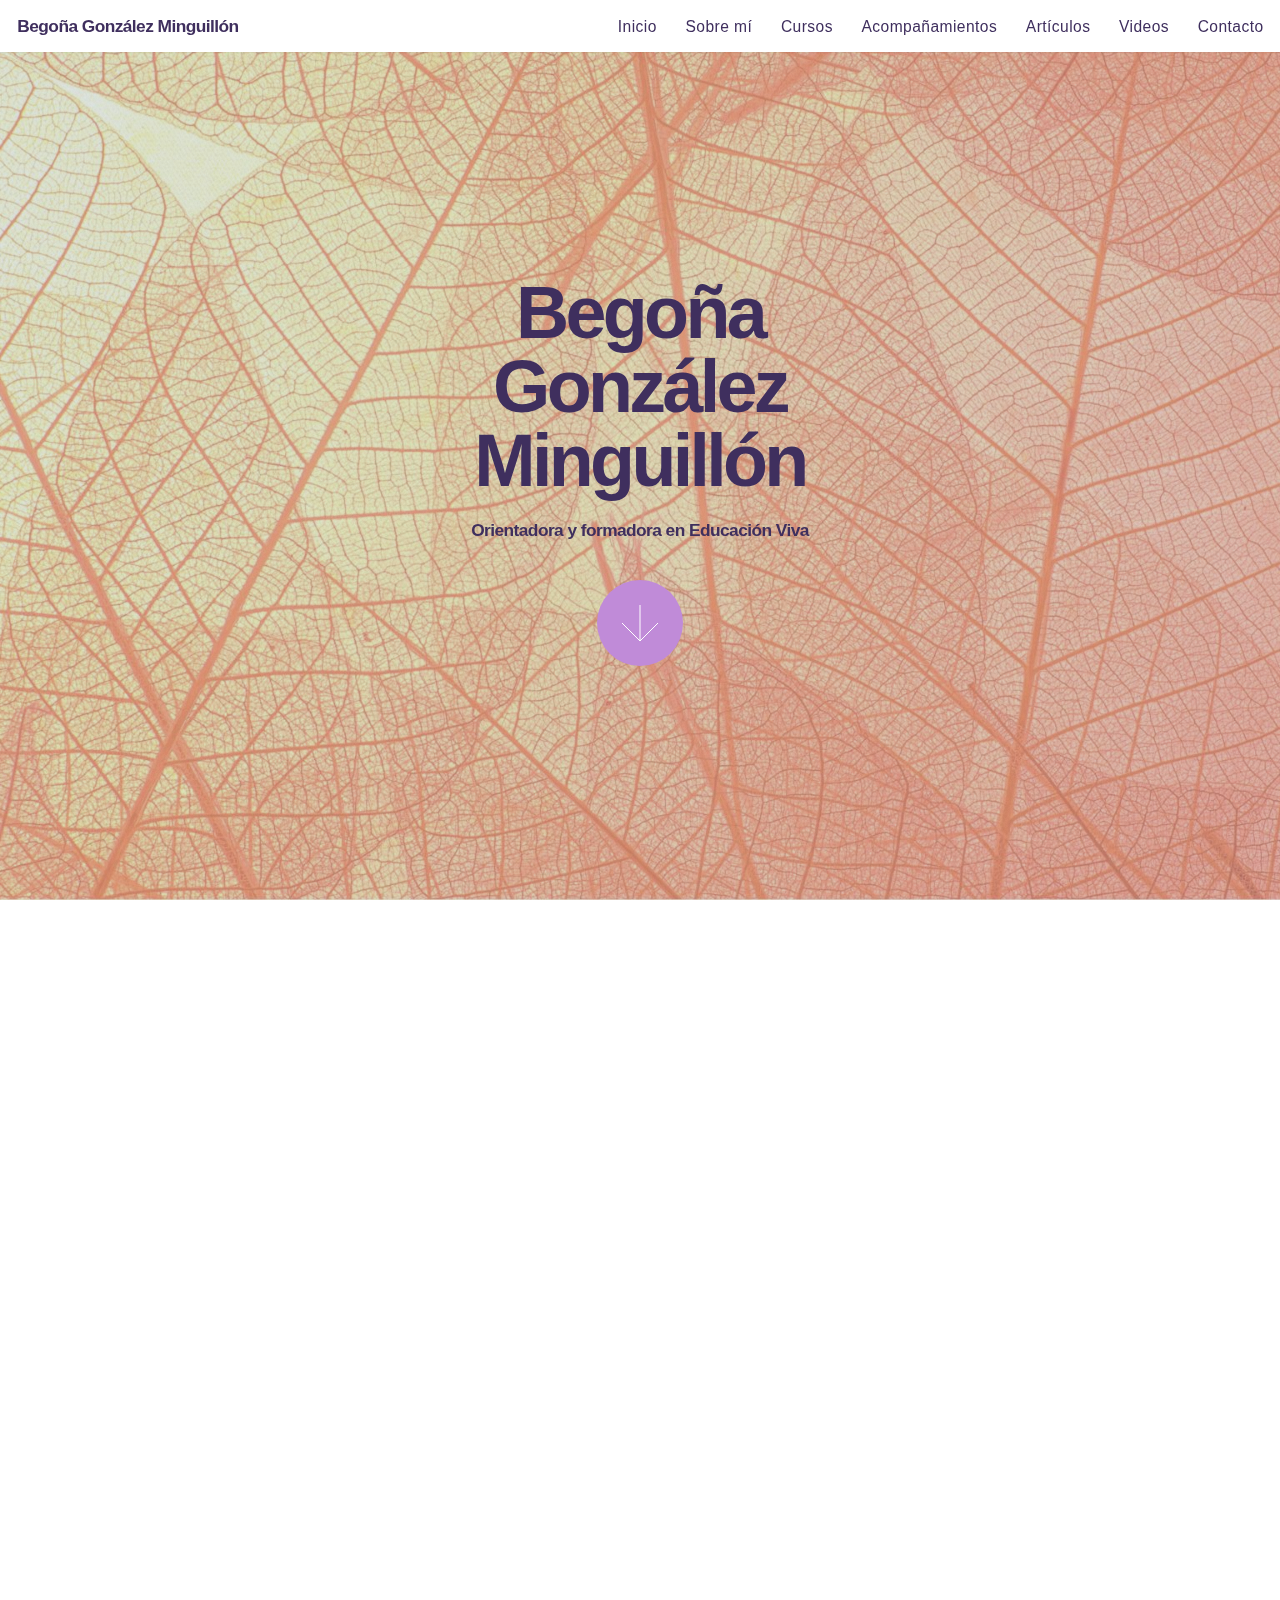
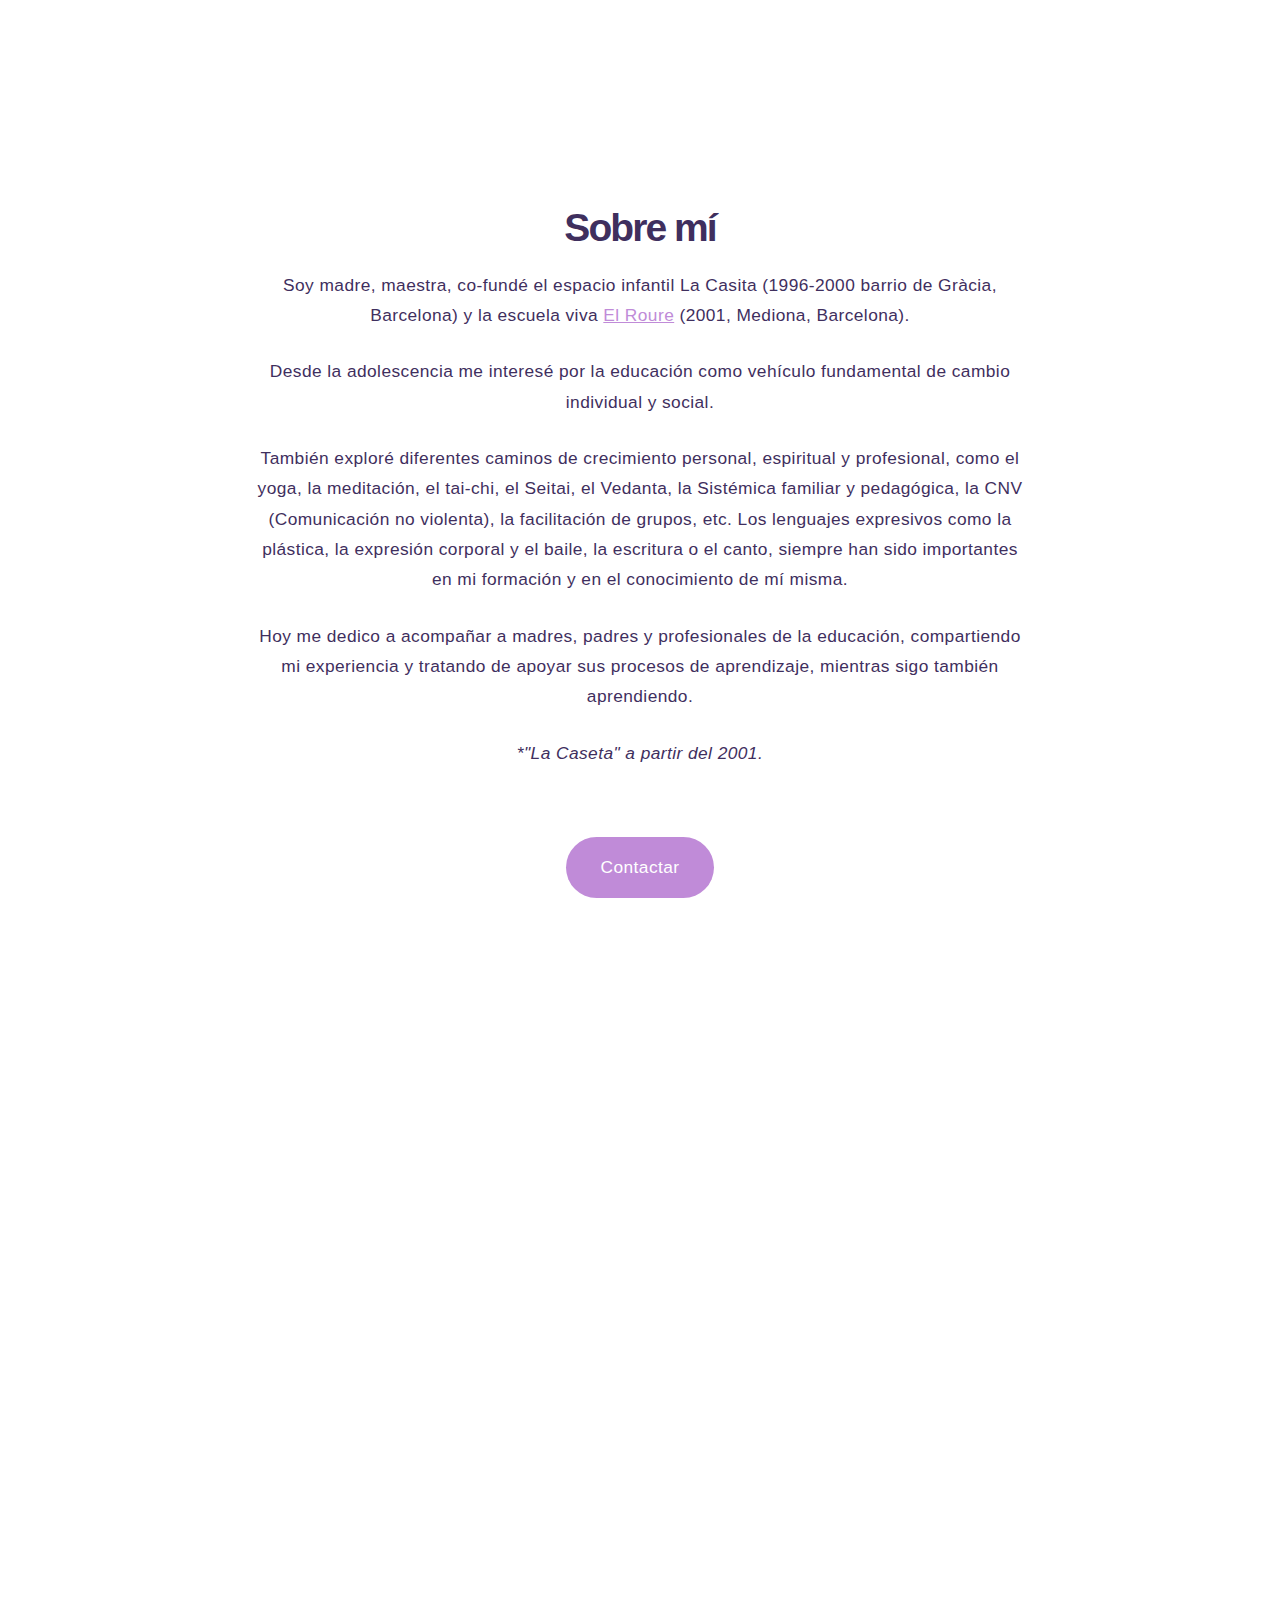
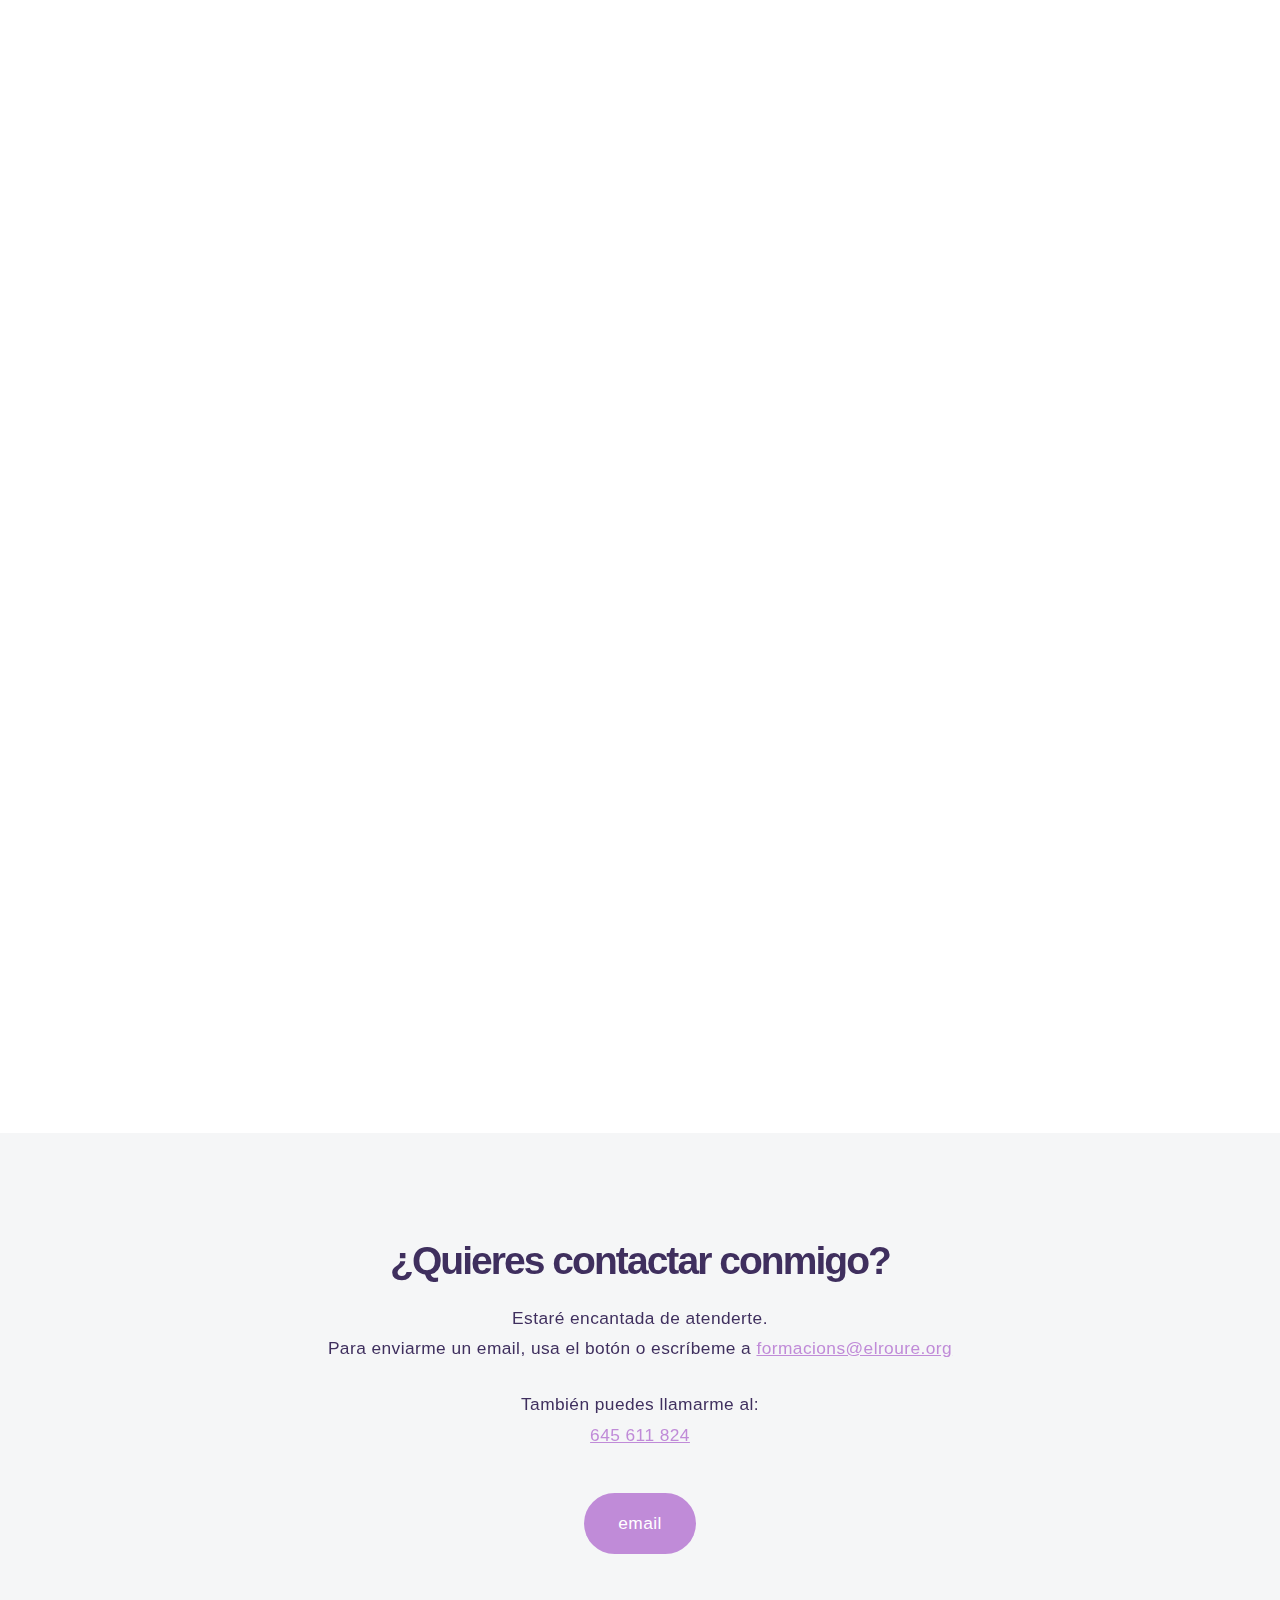
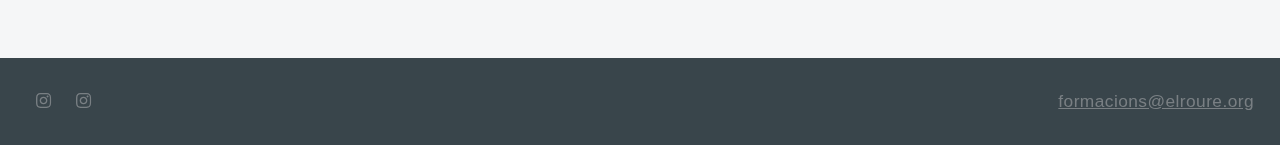
==== index.html @ d4ca62d7 "s" ====
<!DOCTYPE HTML>
<html>
	<head>
		<title>Begoña González Minguillón</title>
		<link rel="icon" type="image/ico" href="images/icono.png" />
		<meta charset="utf-8" />
		<meta name="viewport" content="width=device-width, initial-scale=1, user-scalable=no" />
		<link rel="stylesheet" href="assets/css/main.css" />
		<noscript><link rel="stylesheet" href="assets/css/noscript.css" /></noscript>
		<!-- Google tag (gtag.js) -->
<script async src="https://www.googletagmanager.com/gtag/js?id=G-SERLPXRG8G"></script>
<script>
  window.dataLayer = window.dataLayer || [];
  function gtag(){dataLayer.push(arguments);}
  gtag('js', new Date());

  gtag('config', 'G-SERLPXRG8G');
</script>
	</head>
	<body class="is-preload">

		<!-- Header -->
			<header id="header">
				<h1>Begoña González Minguillón</h1>
				<nav>
					<ul>
						<li><a href="#intro">Inicio</a></li>
						<li><a href="#sobremi">Sobre mí</a></li>
						<li><a href="#one">Cursos</a></li>
						<li><a href="#two">Acompañamientos</a></li>
						<li><a href="articulos.html">Artículos</a></li>
						<li><a href="videos.html">Videos</a></li>
						<li><a href="#contacto">Contacto</a></li>
					</ul>
				</nav>
			</header>

		<!-- Intro -->
			<section id="intro" class="main style1 dark fullscreen">
				<div class="content">
					<header>
						<h2>Begoña</h2>
						<h2>González</h2>
						<h2>Minguillón</h2>
					</header>
					<h3>Orientadora y formadora en Educación Viva</h3>
					<footer>
						<a href="#sobremi" class="button style down">Más</a>
					</footer>
				</div>
			</section>

		<!-- Sobre mi -->
		<section id="sobremi" class="main style3 primary">
			<div class="content">
				<!-- Gallery  -->
					<div class="gallery">
						<article class="from-left">
							<a href="images/fulls/01.jpg" class="image fit"><img src="images/thumbs/01.jpg" title="The Anonymous Red" alt="" /></a>
						</article>
						<article class="from-right">
							<a href="images/fulls/02.jpg" class="image fit"><img src="images/thumbs/02.jpg" title="Airchitecture II" alt="" /></a>
						</article>
						<article class="from-left">
							<a href="images/fulls/03.jpg" class="image fit"><img src="images/thumbs/03.jpg" title="Air Lounge" alt="" /></a>
						</article>
						<article class="from-right">
							<a href="images/fulls/04.jpg" class="image fit"><img src="images/thumbs/04.jpg" title="Carry on" alt="" /></a>
						</article>
						<article class="from-left">
							<a href="images/fulls/05.jpg" class="image fit"><img src="images/thumbs/05.jpg" title="The sparkling shell" alt="" /></a>
						</article>
						<article class="from-right">
							<a href="images/fulls/06.jpg" class="image fit"><img src="images/thumbs/06.jpg" title="Bent IX" alt="" /></a>
						</article>
					</div>
					<br />

					<header>
						<h2>Sobre mí</h2>
						<p>Soy madre, maestra, co-fundé el espacio infantil La Casita (1996-2000 barrio de Gràcia, Barcelona) y 
							la escuela viva <a href="https://www.elroure.org">El Roure</a> (2001, Mediona, Barcelona).</p>
						<p>Desde la adolescencia me interesé por la educación como vehículo fundamental de cambio individual y social.</p> 
						<p>También exploré diferentes caminos de crecimiento personal, espiritual y profesional, como el yoga, la meditación, 
							el tai-chi, el Seitai, el Vedanta, la Sistémica familiar y pedagógica, la CNV (Comunicación no violenta), la 
							facilitación de grupos, etc. Los lenguajes expresivos como la plástica, la expresión corporal y el baile, la 
							escritura o el canto, siempre han sido importantes en mi formación y en el conocimiento de mí misma.</p>
						<p>Hoy me dedico a acompañar a madres, padres y profesionales de la educación, compartiendo mi experiencia y tratando 
							de apoyar sus procesos de aprendizaje, mientras sigo también aprendiendo.</p>
							<i><p>*"La Caseta" a partir del 2001.</p></i>
							<br />
							<br />
						<a href="mailto:formacions@elroure.org" class="button ">Contactar</a>
					</header>
			</div>
		</section>
			
		<!-- Cursos -->
			<section id="one" class="main style2 right dark fullscreen">
				<div class="content box style2">
					<header>
						<h2>Cursos</h2>
					</header>
					<p>La experiencia de investigación pedagógica nos parece un fascinante proceso que nos 
						hace crecer como personas a cargo de niños, niñas y adolescentes.</p>
						<p>Queremos nutrir nuestra mirada hacia una percepción y conciencia más clara, 
							directa y profunda de lo que se da en las situaciones de crianza y aprendizaje
							 de niños y adolescentes. Miremos también lo que nos dificulta esta percepción 
							 como adultos afectados por los modelos familiares y culturales vividos.</p>
					<ul>
						<li><b>· Savia, Curso anual de Educación Viva.</b></li>
						<li><b>· Taller de comunicación consciente.</b></li>
						
					</ul>
					<a href="cursos.html" class="button small">Leer más</a>
				</div>
			</section>

		<!-- Acompañamientos -->
			<section id="two" class="main style2 left dark fullscreen">
				<div class="content box style2">
					<header>
						<h2>Acompañamientos</h2>
					</header>
					<p>La realidad cotidiana con las criaturas nos genera interrogantes y nos invita a abrirnos a lo que 
						se da, tanto fuera como dentro de nosotros.</p>
						<p>A menudo, las herramientas que tenemos no son suficientes y necesitamos revisar nuestros
							 patrones y tendencias personales o profesionales, renovar las concepciones y formas de
							  funcionamiento que tenemos integradas y no son coherentes con lo que verdaderamente
							   queremos.</p>
							   <ul>
								<li><b>· Círculos Latido, grupo de acompañamiento para familias de adolescentes.</b></li>
								<li><b>· Acompañamiento a medida a familias.</b></li>
								<li><b>· Acompañamiento a medida a profesionales.</b></li>
								<li><b>· Acompañamiento a medida a proyectos educativos.</b></li>
							</ul>
							<a href="acompañamientos.html" class="button small">Leer más</a>
						</div>
					</section>

		

		<!-- Contact -->
			<section id="contacto" class="main style3 secondary">
				<div class="content">
					<header>
						<h2>¿Quieres contactar conmigo?</h2>
						<p>Estaré encantada de atenderte.<br />Para enviarme un email, usa el botón o escríbeme a <a href="mailto:formacions@elroure.org">formacions@elroure.org</a></p>
								<p>También puedes llamarme al: <br /><a href="tel:+34645611824">645 611 824</a></p>
					</header>
					<a href="mailto:formacions@elroure.org" class="button primary">email</a>
				</div>
			</section>

		<!-- Footer -->
			<footer id="footer">

				<!-- Icons -->
					<ul class="icons">
						<li><a href="https://www.instagram.com/begona_educacionviva/" class="icon brands fa-instagram"><span class="label">Begoña</span></a></li>
						<li><a href="https://www.instagram.com/elroure_educacionviva/" class="icon brands fa-instagram"><span class="label">El Roure</span></a></li>
					</ul>

				<!-- Menu -->
					<ul class="menu">
						<a href="mailto:formacions@elroure.org">formacions@elroure.org</a>
					</ul>

			</footer>

		<!-- Scripts -->
			<script src="assets/js/jquery.min.js"></script>
			<script src="assets/js/jquery.poptrox.min.js"></script>
			<script src="assets/js/jquery.scrolly.min.js"></script>
			<script src="assets/js/jquery.scrollex.min.js"></script>
			<script src="assets/js/browser.min.js"></script>
			<script src="assets/js/breakpoints.min.js"></script>
			<script src="assets/js/util.js"></script>
			<script src="assets/js/main.js"></script>

	</body>
</html>
---- assets/css/main.css ----
@import url("https://fonts.googleapis.com/css?family=Source+Sans+Pro:300,900");
@import url("fontawesome-all.min.css");
/*
	Big Picture by HTML5 UP
	html5up.net | @ajlkn
	Free for personal and commercial use under the CCA 3.0 license (html5up.net/license)
*/
html, body, div, span, applet, object,
iframe, h1, h2, h3, h4, h5, h6, p, blockquote,
pre, a, abbr, acronym, address, big, cite,
code, del, dfn, em, img, ins, kbd, q, s, samp,
small, strike, strong, sub, sup, tt, var, b,
u, i, center, dl, dt, dd, ol, ul, li, fieldset,
form, label, legend, table, caption, tbody,
tfoot, thead, tr, th, td, article, aside,
canvas, details, embed, figure, figcaption,
footer, header, hgroup, menu, nav, output, ruby,
section, summary, time, mark, audio, video {
  margin: 0;
  padding: 0;
  border: 0;
  font-size: 100%;
  font: inherit;
  vertical-align: baseline;
}

article, aside, details, figcaption, figure,
footer, header, hgroup, menu, nav, section {
  display: block;
}

body {
  line-height: 1;
}

ol, ul {
  list-style: none;
}

blockquote, q {
  quotes: none;
}
blockquote:before, blockquote:after, q:before, q:after {
  content: "";
  content: none;
}

table {
  border-collapse: collapse;
  border-spacing: 0;
}

body {
  -webkit-text-size-adjust: none;
}

mark {
  background-color: transparent;
  color: inherit;
}

input::-moz-focus-inner {
  border: 0;
  padding: 0;
}

input, select, textarea {
  -moz-appearance: none;
  -webkit-appearance: none;
  -ms-appearance: none;
  appearance: none;
}

/* Basic */
@-ms-viewport {
  width: device-width;
}
html {
  height: 100%;
}

html {
  box-sizing: border-box;
}

*, *:before, *:after {
  box-sizing: inherit;
}

body {
  background: #ffffff;
  height: 100%;
  min-width: 320px;
}
body.is-preload *, body.is-preload *:before, body.is-preload *:after {
  -moz-animation: none !important;
  -webkit-animation: none !important;
  -ms-animation: none !important;
  animation: none !important;
  -moz-transition: none !important;
  -webkit-transition: none !important;
  -ms-transition: none !important;
  transition: none !important;
}

/* Spinner */
@-moz-keyframes spinner-rotate {
  0% {
    -moz-transform: scale(1) rotate(0deg);
    -webkit-transform: scale(1) rotate(0deg);
    -ms-transform: scale(1) rotate(0deg);
    transform: scale(1) rotate(0deg);
  }
  100% {
    -moz-transform: scale(1) rotate(360deg);
    -webkit-transform: scale(1) rotate(360deg);
    -ms-transform: scale(1) rotate(360deg);
    transform: scale(1) rotate(360deg);
  }
}
@-webkit-keyframes spinner-rotate {
  0% {
    -moz-transform: scale(1) rotate(0deg);
    -webkit-transform: scale(1) rotate(0deg);
    -ms-transform: scale(1) rotate(0deg);
    transform: scale(1) rotate(0deg);
  }
  100% {
    -moz-transform: scale(1) rotate(360deg);
    -webkit-transform: scale(1) rotate(360deg);
    -ms-transform: scale(1) rotate(360deg);
    transform: scale(1) rotate(360deg);
  }
}
@-ms-keyframes spinner-rotate {
  0% {
    -moz-transform: scale(1) rotate(0deg);
    -webkit-transform: scale(1) rotate(0deg);
    -ms-transform: scale(1) rotate(0deg);
    transform: scale(1) rotate(0deg);
  }
  100% {
    -moz-transform: scale(1) rotate(360deg);
    -webkit-transform: scale(1) rotate(360deg);
    -ms-transform: scale(1) rotate(360deg);
    transform: scale(1) rotate(360deg);
  }
}
@keyframes spinner-rotate {
  0% {
    -moz-transform: scale(1) rotate(0deg);
    -webkit-transform: scale(1) rotate(0deg);
    -ms-transform: scale(1) rotate(0deg);
    transform: scale(1) rotate(0deg);
  }
  100% {
    -moz-transform: scale(1) rotate(360deg);
    -webkit-transform: scale(1) rotate(360deg);
    -ms-transform: scale(1) rotate(360deg);
    transform: scale(1) rotate(360deg);
  }
}
/* Loader */
@-moz-keyframes spinner-show {
  0% {
    opacity: 0;
  }
  100% {
    opacity: 1;
  }
}
@-webkit-keyframes spinner-show {
  0% {
    opacity: 0;
  }
  100% {
    opacity: 1;
  }
}
@-ms-keyframes spinner-show {
  0% {
    opacity: 0;
  }
  100% {
    opacity: 1;
  }
}
@keyframes spinner-show {
  0% {
    opacity: 0;
  }
  100% {
    opacity: 1;
  }
}
@-moz-keyframes spinner-hide {
  0% {
    -moz-transform: scale(1) rotate(0deg);
    -webkit-transform: scale(1) rotate(0deg);
    -ms-transform: scale(1) rotate(0deg);
    transform: scale(1) rotate(0deg);
    color: #e5e6e7;
    z-index: 100001;
  }
  99% {
    -moz-transform: scale(0.5) rotate(360deg);
    -webkit-transform: scale(0.5) rotate(360deg);
    -ms-transform: scale(0.5) rotate(360deg);
    transform: scale(0.5) rotate(360deg);
    color: #e5e6e7;
    z-index: 100001;
  }
  100% {
    -moz-transform: scale(0.5) rotate(360deg);
    -webkit-transform: scale(0.5) rotate(360deg);
    -ms-transform: scale(0.5) rotate(360deg);
    transform: scale(0.5) rotate(360deg);
    color: #e5e6e7;
    z-index: -1;
  }
}
@-webkit-keyframes spinner-hide {
  0% {
    -moz-transform: scale(1) rotate(0deg);
    -webkit-transform: scale(1) rotate(0deg);
    -ms-transform: scale(1) rotate(0deg);
    transform: scale(1) rotate(0deg);
    color: #e5e6e7;
    z-index: 100001;
  }
  99% {
    -moz-transform: scale(0.5) rotate(360deg);
    -webkit-transform: scale(0.5) rotate(360deg);
    -ms-transform: scale(0.5) rotate(360deg);
    transform: scale(0.5) rotate(360deg);
    color: #e5e6e7;
    z-index: 100001;
  }
  100% {
    -moz-transform: scale(0.5) rotate(360deg);
    -webkit-transform: scale(0.5) rotate(360deg);
    -ms-transform: scale(0.5) rotate(360deg);
    transform: scale(0.5) rotate(360deg);
    color: #e5e6e7;
    z-index: -1;
  }
}
@-ms-keyframes spinner-hide {
  0% {
    -moz-transform: scale(1) rotate(0deg);
    -webkit-transform: scale(1) rotate(0deg);
    -ms-transform: scale(1) rotate(0deg);
    transform: scale(1) rotate(0deg);
    color: #e5e6e7;
    z-index: 100001;
  }
  99% {
    -moz-transform: scale(0.5) rotate(360deg);
    -webkit-transform: scale(0.5) rotate(360deg);
    -ms-transform: scale(0.5) rotate(360deg);
    transform: scale(0.5) rotate(360deg);
    color: #e5e6e7;
    z-index: 100001;
  }
  100% {
    -moz-transform: scale(0.5) rotate(360deg);
    -webkit-transform: scale(0.5) rotate(360deg);
    -ms-transform: scale(0.5) rotate(360deg);
    transform: scale(0.5) rotate(360deg);
    color: #e5e6e7;
    z-index: -1;
  }
}
@keyframes spinner-hide {
  0% {
    -moz-transform: scale(1) rotate(0deg);
    -webkit-transform: scale(1) rotate(0deg);
    -ms-transform: scale(1) rotate(0deg);
    transform: scale(1) rotate(0deg);
    color: #e5e6e7;
    z-index: 100001;
  }
  99% {
    -moz-transform: scale(0.5) rotate(360deg);
    -webkit-transform: scale(0.5) rotate(360deg);
    -ms-transform: scale(0.5) rotate(360deg);
    transform: scale(0.5) rotate(360deg);
    color: #e5e6e7;
    z-index: 100001;
  }
  100% {
    -moz-transform: scale(0.5) rotate(360deg);
    -webkit-transform: scale(0.5) rotate(360deg);
    -ms-transform: scale(0.5) rotate(360deg);
    transform: scale(0.5) rotate(360deg);
    color: #e5e6e7;
    z-index: -1;
  }
}
@-moz-keyframes overlay-hide {
  0% {
    opacity: 1;
    z-index: 100000;
  }
  15% {
    opacity: 1;
    z-index: 100000;
  }
  99% {
    opacity: 0;
    z-index: 100000;
  }
  100% {
    opacity: 0;
    z-index: -1;
  }
}
@-webkit-keyframes overlay-hide {
  0% {
    opacity: 1;
    z-index: 100000;
  }
  15% {
    opacity: 1;
    z-index: 100000;
  }
  99% {
    opacity: 0;
    z-index: 100000;
  }
  100% {
    opacity: 0;
    z-index: -1;
  }
}
@-ms-keyframes overlay-hide {
  0% {
    opacity: 1;
    z-index: 100000;
  }
  15% {
    opacity: 1;
    z-index: 100000;
  }
  99% {
    opacity: 0;
    z-index: 100000;
  }
  100% {
    opacity: 0;
    z-index: -1;
  }
}
@keyframes overlay-hide {
  0% {
    opacity: 1;
    z-index: 100000;
  }
  15% {
    opacity: 1;
    z-index: 100000;
  }
  99% {
    opacity: 0;
    z-index: 100000;
  }
  100% {
    opacity: 0;
    z-index: -1;
  }
}
body {
  text-decoration: none;
}
body:before {
  -moz-animation: spinner-show 1.5s 1 0.25s ease forwards, spinner-hide 0.25s ease-in-out forwards !important;
  -webkit-animation: spinner-show 1.5s 1 0.25s ease forwards, spinner-hide 0.25s ease-in-out forwards !important;
  -ms-animation: spinner-show 1.5s 1 0.25s ease forwards, spinner-hide 0.25s ease-in-out forwards !important;
  animation: spinner-show 1.5s 1 0.25s ease forwards, spinner-hide 0.25s ease-in-out forwards !important;
  -moz-transform-origin: 50% 50%;
  -webkit-transform-origin: 50% 50%;
  -ms-transform-origin: 50% 50%;
  transform-origin: 50% 50%;
  -moz-osx-font-smoothing: grayscale;
  -webkit-font-smoothing: antialiased;
  font-family: FontAwesome;
  font-style: normal;
  font-weight: normal;
  text-transform: none !important;
  color: #e5e6e7;
  content: "\f1ce";
  cursor: default;
  display: block;
  font-size: 2em;
  height: 2em;
  left: 50%;
  line-height: 2em;
  margin: -1em 0 0 -1em;
  opacity: 0;
  position: fixed;
  text-align: center;
  top: 50%;
  width: 2em;
  z-index: -1;
}
body:after {
  -moz-animation: overlay-hide 1.5s ease-in forwards !important;
  -webkit-animation: overlay-hide 1.5s ease-in forwards !important;
  -ms-animation: overlay-hide 1.5s ease-in forwards !important;
  animation: overlay-hide 1.5s ease-in forwards !important;
  background: #ffffff;
  content: "";
  display: block;
  height: 100%;
  left: 0;
  opacity: 0;
  position: fixed;
  top: 0;
  width: 100%;
  z-index: -1;
}
body.is-preload:before {
  -moz-animation: spinner-show 1.5s 1 0.25s ease forwards, spinner-rotate 0.75s infinite linear !important;
  -webkit-animation: spinner-show 1.5s 1 0.25s ease forwards, spinner-rotate 0.75s infinite linear !important;
  -ms-animation: spinner-show 1.5s 1 0.25s ease forwards, spinner-rotate 0.75s infinite linear !important;
  animation: spinner-show 1.5s 1 0.25s ease forwards, spinner-rotate 0.75s infinite linear !important;
  z-index: 100001;
}
body.is-preload:after {
  -moz-animation: none !important;
  -webkit-animation: none !important;
  -ms-animation: none !important;
  animation: none !important;
  opacity: 1;
  z-index: 100000;
}

@media (-webkit-min-device-pixel-ratio: 2) {
  body:before {
    line-height: 2.025em;
  }
}
/* Type */
body, input, textarea, select {
  font-family: "Poppins", sans-serif;
  font-weight: 100;
  font-size: 18pt;
  line-height: 1.75em;
  color: #3f2f5e;
  letter-spacing: 0.025em;
}
@media screen and (max-width: 1920px) {
  body, input, textarea, select {
    font-size: 17pt;
  }
}
@media screen and (max-width: 1680px) {
  body, input, textarea, select {
    font-size: 15pt;
  }
}
@media screen and (max-width: 1280px) {
  body, input, textarea, select {
    font-size: 13pt;
  }
}
@media screen and (max-width: 1000px) {
  body, input, textarea, select {
    font-size: 13pt;
  }
}
@media screen and (max-width: 736px) {
  body, input, textarea, select {
    font-size: 12pt;
    line-height: 1.5em;
  }
}

h1, h2, h3, h4, h5, h6 {
  font-weight: 900;
  color: inherit;
  letter-spacing: -0.0325em;
}
h1 a, h2 a, h3 a, h4 a, h5 a, h6 a {
  color: inherit;
  text-decoration: none;
}

h2 {
  font-size: 2.25em;
  line-height: 1.25em;
  letter-spacing: -0.05em;
}

@media screen and (max-width: 736px) {
  h2 {
    font-size: 1.5em;
  }
}
strong, b {
  font-weight: 900;
  color: inherit;
}

em, i {
  font-style: italic;
}

a {
  -moz-transition: color 0.2s ease-in-out;
  -webkit-transition: color 0.2s ease-in-out;
  -ms-transition: color 0.2s ease-in-out;
  transition: color 0.2s ease-in-out;
  color: #c08bd8;
}

sub {
  position: relative;
  top: 0.5em;
  font-size: 0.8em;
}

sup {
  position: relative;
  top: -0.5em;
  font-size: 0.8em;
}

hr {
  border: 0;
  border-top: solid 1px #e5e6e7;
}

blockquote {
  border-left: solid 0.5em #e5e6e7;
  padding: 1em 0 1em 2em;
  font-style: italic;
}

p, ul, ol, dl, table {
  margin-bottom: 1em;
}

/* Box */
.box {
  background: #ffffff;
  color: #3f2f5e;
  padding: 2em;
}
.box > :last-child {
  margin-bottom: 0;
}
.box.style2 {
  padding: 3.5em 2.5em 3.5em 2.5em;
}
@media screen and (max-width: 736px) {
  .box {
    padding: 1em;
  }
  .box.style2 {
    padding: 1.5em 1.25em 1.5em 1.25em;
    background-color: rgba(255, 255, 255, 0.9);
  }
}

/* Button */
input[type=button],
input[type=submit],
input[type=reset],
.button,
button {
  -moz-appearance: none;
  -webkit-appearance: none;
  -ms-appearance: none;
  appearance: none;
  -moz-transition: background-color 0.2s ease-in-out;
  -webkit-transition: background-color 0.2s ease-in-out;
  -ms-transition: background-color 0.2s ease-in-out;
  transition: background-color 0.2s ease-in-out;
  background-color: #c08bd8;
  border: 0;
  border-radius: 3.5em;
  color: #ffffff;
  cursor: pointer;
  display: inline-block;
  height: 3.5em;
  line-height: 3.5em;
  outline: 0;
  padding: 0 2em 0 2em;
  position: relative;
  text-align: center;
  text-decoration: none;
}
input[type=button].down,
input[type=submit].down,
input[type=reset].down,
.button.down,
button.down {
  width: 5em;
  height: 5em;
  line-height: 4.5em;
  padding: 0;
  background-image: url("images/dark-arrow.svg");
  background-position: center center;
  background-repeat: no-repeat;
  text-indent: -10em;
  overflow: hidden;
}
input[type=button].down.anchored,
input[type=submit].down.anchored,
input[type=reset].down.anchored,
.button.down.anchored,
button.down.anchored {
  bottom: 0;
  border-bottom: 0;
  border-radius: 3em 3em 0 0;
  height: 4.5em;
  margin-left: -2.5em;
}
input[type=button].anchored,
input[type=submit].anchored,
input[type=reset].anchored,
.button.anchored,
button.anchored {
  position: absolute;
  left: 50%;
}
input[type=button]:hover,
input[type=submit]:hover,
input[type=reset]:hover,
.button:hover,
button:hover {
  background-color: #ca9ede;
}
input[type=button]:active,
input[type=submit]:active,
input[type=reset]:active,
.button:active,
button:active {
  background-color: #b678d2;
}
input[type=button].style2,
input[type=submit].style2,
input[type=reset].style2,
.button.style2,
button.style2 {
  background-color: transparent;
  border: solid 2px #e5e6e7;
  color: inherit;
}
input[type=button].style2:hover,
input[type=submit].style2:hover,
input[type=reset].style2:hover,
.button.style2:hover,
button.style2:hover {
  background-color: rgba(229, 230, 231, 0.25);
}
input[type=button].style2:active,
input[type=submit].style2:active,
input[type=reset].style2:active,
.button.style2:active,
button.style2:active {
  background-color: rgba(229, 230, 231, 0.375);
}
input[type=button].style2.down,
input[type=submit].style2.down,
input[type=reset].style2.down,
.button.style2.down,
button.style2.down {
  background-image: url("images/arrow.svg");
}

/* Form */
form {
  margin: 0 0 2em 0;
}
form > :last-child {
  margin-bottom: 0;
}
form > .fields {
  display: -moz-flex;
  display: -webkit-flex;
  display: -ms-flex;
  display: flex;
  -moz-flex-wrap: wrap;
  -webkit-flex-wrap: wrap;
  -ms-flex-wrap: wrap;
  flex-wrap: wrap;
  width: calc(100% + 3em);
  margin: -1.5em 0 2em -1.5em;
}
form > .fields > .field {
  -moz-flex-grow: 0;
  -webkit-flex-grow: 0;
  -ms-flex-grow: 0;
  flex-grow: 0;
  -moz-flex-shrink: 0;
  -webkit-flex-shrink: 0;
  -ms-flex-shrink: 0;
  flex-shrink: 0;
  padding: 1.5em 0 0 1.5em;
  width: calc(100% - 1.5em);
}
form > .fields > .field.half {
  width: calc(50% - 0.75em);
}
form > .fields > .field.third {
  width: calc(100%/3 - 0.5em);
}
form > .fields > .field.quarter {
  width: calc(25% - 0.375em);
}
@media screen and (max-width: 480px) {
  form > .fields {
    width: calc(100% + 2em);
    margin: -1em 0 2em -1em;
  }
  form > .fields > .field {
    padding: 1em 0 0 1em;
    width: calc(100% - 1em);
  }
  form > .fields > .field.half {
    width: calc(100% - 1em);
  }
  form > .fields > .field.third {
    width: calc(100% - 1em);
  }
  form > .fields > .field.quarter {
    width: calc(100% - 1em);
  }
}

label {
  display: block;
}

input[type=text],
input[type=password],
input[type=email],
input[type=tel],
input[type=search],
input[type=url],
select,
textarea {
  -moz-appearance: none;
  -webkit-appearance: none;
  -ms-appearance: none;
  appearance: none;
  -moz-transition: border-color 0.2s ease-in-out, color 0.2s ease-in-out;
  -webkit-transition: border-color 0.2s ease-in-out, color 0.2s ease-in-out;
  -ms-transition: border-color 0.2s ease-in-out, color 0.2s ease-in-out;
  transition: border-color 0.2s ease-in-out, color 0.2s ease-in-out;
  color: #3f2f5e;
  display: block;
  width: 100%;
  padding: 0.65em 0.75em;
  background: none;
  border: solid 2px #e5e6e7;
  color: inherit;
  border-radius: 0.5em;
  outline: none;
}
input[type=text]:focus,
input[type=password]:focus,
input[type=email]:focus,
input[type=tel]:focus,
input[type=search]:focus,
input[type=url]:focus,
select:focus,
textarea:focus {
  border-color: #9ac8e9;
}

input[type=text],
input[type=password],
input[type=email],
input[type=tel],
input[type=search],
input[type=url],
select {
  line-height: 1.35em;
}

textarea {
  min-height: 8em;
}

::-moz-focus-inner {
  border: 0;
}

::-webkit-input-placeholder {
  opacity: 0.375;
}

:-moz-placeholder {
  opacity: 0.375;
}

::-moz-placeholder {
  opacity: 0.375;
}

:-ms-input-placeholder {
  opacity: 0.375;
}

/* Icon */
.icon {
  text-decoration: none;
  position: relative;
  text-decoration: none;
}
.icon:before {
  -moz-osx-font-smoothing: grayscale;
  -webkit-font-smoothing: antialiased;
  display: inline-block;
  font-style: normal;
  font-variant: normal;
  text-rendering: auto;
  line-height: 1;
  text-transform: none !important;
  font-family: "Font Awesome 5 Free";
  font-weight: 400;
}
.icon:before {
  line-height: inherit;
}
.icon > .label {
  display: none;
}
.icon.solid:before {
  font-weight: 900;
}
.icon.brands:before {
  font-family: "Font Awesome 5 Brands";
}

/* Image */
.image {
  position: relative;
  display: inline-block;
}
.image:before {
  content: "";
  position: absolute;
  left: 0;
  top: 0;
  width: 100%;
  height: 100%;
  background: url("images/overlay.png");
}
.image img {
  display: block;
  width: 100%;
}
.image.featured {
  display: block;
  width: 100%;
  margin: 0 0 2em 0;
}
.image.fit {
  display: block;
  width: 100%;
}
.image.left {
  float: left;
  margin: 0 2em 2em 0;
}
.image.centered {
  display: block;
  margin: 0 0 2em 0;
}
.image.centered img {
  margin: 0 auto;
  width: auto;
}

/* List */
ul.default {
  list-style: disc;
  padding-left: 1em;
}
ul.default li {
  padding-left: 0.5em;
}
ul.menu {
  cursor: default;
}
ul.menu li {
  display: inline-block;
  line-height: 1em;
  border-left: solid 1px #e5e6e7;
  padding: 0 0 0 0.5em;
  margin: 0 0 0 0.5em;
}
ul.menu li:first-child {
  border-left: 0;
  padding-left: 0;
  margin-left: 0;
}

ol.default {
  list-style: decimal;
  padding-left: 1.25em;
}
ol.default li {
  padding-left: 0.25em;
}

/* Actions */
ul.actions {
  display: -moz-flex;
  display: -webkit-flex;
  display: -ms-flex;
  display: flex;
  cursor: default;
  list-style: none;
  margin-left: -1em;
  padding-left: 0;
}
ul.actions li {
  padding: 0 0 0 1em;
  vertical-align: middle;
}
ul.actions.special {
  -moz-justify-content: center;
  -webkit-justify-content: center;
  -ms-justify-content: center;
  justify-content: center;
  width: 100%;
  margin-left: 0;
}
ul.actions.special li:first-child {
  padding-left: 0;
}
ul.actions.stacked {
  -moz-flex-direction: column;
  -webkit-flex-direction: column;
  -ms-flex-direction: column;
  flex-direction: column;
  margin-left: 0;
}
ul.actions.stacked li {
  padding: 1.3em 0 0 0;
}
ul.actions.stacked li:first-child {
  padding-top: 0;
}
ul.actions.fit {
  width: calc(100% + 1em);
}
ul.actions.fit li {
  -moz-flex-grow: 1;
  -webkit-flex-grow: 1;
  -ms-flex-grow: 1;
  flex-grow: 1;
  -moz-flex-shrink: 1;
  -webkit-flex-shrink: 1;
  -ms-flex-shrink: 1;
  flex-shrink: 1;
  width: 100%;
}
ul.actions.fit li > * {
  width: 100%;
}
ul.actions.fit.stacked {
  width: 100%;
}
@media screen and (max-width: 480px) {
  ul.actions:not(.fixed) {
    -moz-flex-direction: column;
    -webkit-flex-direction: column;
    -ms-flex-direction: column;
    flex-direction: column;
    margin-left: 0;
    width: 100% !important;
  }
  ul.actions:not(.fixed) li {
    -moz-flex-grow: 1;
    -webkit-flex-grow: 1;
    -ms-flex-grow: 1;
    flex-grow: 1;
    -moz-flex-shrink: 1;
    -webkit-flex-shrink: 1;
    -ms-flex-shrink: 1;
    flex-shrink: 1;
    padding: 1em 0 0 0;
    text-align: center;
    width: 100%;
  }
  ul.actions:not(.fixed) li > * {
    width: 100%;
  }
  ul.actions:not(.fixed) li:first-child {
    padding-top: 0;
  }
  ul.actions:not(.fixed) li input[type=submit],
  ul.actions:not(.fixed) li input[type=reset],
  ul.actions:not(.fixed) li input[type=button],
  ul.actions:not(.fixed) li button,
  ul.actions:not(.fixed) li .button {
    width: 100%;
  }
  ul.actions:not(.fixed) li input[type=submit].icon:before,
  ul.actions:not(.fixed) li input[type=reset].icon:before,
  ul.actions:not(.fixed) li input[type=button].icon:before,
  ul.actions:not(.fixed) li button.icon:before,
  ul.actions:not(.fixed) li .button.icon:before {
    margin-left: -0.5rem;
  }
}

/* Icons */
ul.icons {
  cursor: default;
}
ul.icons li {
  display: inline-block;
}
ul.icons a {
  display: inline-block;
  width: 2em;
  height: 2em;
  line-height: 2em;
  text-align: center;
  border: 0;
}

/* Sections/Article */
header {
  margin-bottom: 1em;
}
header p {
  display: block;
  margin: 1em 0 0 0;
  padding: 0 0 0.5em 0;
}

footer {
  margin-top: 2em;
}

/* Table */
table {
  width: 100%;
}
table.default {
  width: 100%;
}
table.default tbody tr:nth-child(2n+2) {
  background: rgba(229, 230, 231, 0.5);
}
table.default td {
  padding: 0.5em 1em 0.5em 1em;
}
table.default th {
  text-align: left;
  font-weight: 900;
  padding: 0.5em 1em 0.5em 1em;
}
table.default thead {
  background: #3f2f5e;
  color: #ffffff;
}
table.default tfoot {
  background: #e5e6e7;
}

/* Poptrox */
.poptrox-popup {
  -moz-box-sizing: content-box;
  -webkit-box-sizing: content-box;
  -ms-box-sizing: content-box;
  box-sizing: content-box;
  background: #fff;
  padding-bottom: 3em;
  box-shadow: 0 0.1em 0.15em 0 rgba(0, 0, 0, 0.15);
}
.poptrox-popup .loader {
  position: absolute;
  top: 50%;
  left: 50%;
  margin: -1em 0 0 -1em;
  width: 2em;
  height: 2em;
  display: block;
  font-size: 2em;
}
.poptrox-popup .loader:before {
  -moz-animation: spinner-rotate 0.75s infinite linear !important;
  -webkit-animation: spinner-rotate 0.75s infinite linear !important;
  -ms-animation: spinner-rotate 0.75s infinite linear !important;
  animation: spinner-rotate 0.75s infinite linear !important;
  -moz-osx-font-smoothing: grayscale;
  -webkit-font-smoothing: antialiased;
  font-family: FontAwesome;
  font-style: normal;
  font-weight: normal;
  text-transform: none !important;
  color: #e5e6e7;
  content: "\f1ce";
  cursor: default;
  display: block;
  height: 2em;
  left: 0;
  line-height: 2em;
  position: absolute;
  text-align: center;
  top: 0;
  width: 2em;
}
.poptrox-popup .caption {
  position: absolute;
  bottom: 0;
  left: 0;
  background: #ffffff;
  width: 100%;
  height: 3em;
  line-height: 2.8em;
  text-align: center;
  cursor: default;
  z-index: 1;
  font-size: 0.9em;
}
.poptrox-popup .nav-next,
.poptrox-popup .nav-previous {
  -moz-transition: opacity 0.2s ease-in-out;
  -webkit-transition: opacity 0.2s ease-in-out;
  -ms-transition: opacity 0.2s ease-in-out;
  transition: opacity 0.2s ease-in-out;
  position: absolute;
  top: 0;
  width: 50%;
  height: 100%;
  opacity: 0;
  cursor: pointer;
  background: rgba(0, 0, 0, 0.01);
  -webkit-tap-highlight-color: rgba(255, 255, 255, 0);
}
.poptrox-popup .nav-next:before,
.poptrox-popup .nav-previous:before {
  content: "";
  position: absolute;
  width: 96px;
  height: 64px;
  background: url("images/poptrox-nav.svg");
  top: calc(50% - 1.5em);
  margin: -32px 0 0 0;
}
.poptrox-popup:hover .nav-next,
.poptrox-popup:hover .nav-previous {
  opacity: 0.5;
}
.poptrox-popup:hover .nav-next:hover,
.poptrox-popup:hover .nav-previous:hover {
  opacity: 1;
}
.poptrox-popup .nav-previous:before {
  -moz-transform: scaleX(-1);
  -webkit-transform: scaleX(-1);
  -ms-transform: scaleX(-1);
  transform: scaleX(-1);
  -ms-filter: "FlipH";
  filter: FlipH;
}
.poptrox-popup .nav-next {
  right: 0;
}
.poptrox-popup .nav-next:before {
  right: 0;
}
.poptrox-popup .nav-previous {
  left: 0;
}
.poptrox-popup .nav-previous:before {
  left: 0;
}
.poptrox-popup .closer {
  -moz-transition: opacity 0.2s ease-in-out;
  -webkit-transition: opacity 0.2s ease-in-out;
  -ms-transition: opacity 0.2s ease-in-out;
  transition: opacity 0.2s ease-in-out;
  position: absolute;
  top: 0;
  right: 0;
  width: 64px;
  height: 64px;
  text-indent: -9999px;
  z-index: 2;
  opacity: 0;
  -webkit-tap-highlight-color: rgba(255, 255, 255, 0);
}
.poptrox-popup .closer:before {
  content: "";
  display: block;
  position: absolute;
  right: 16px;
  top: 16px;
  width: 40px;
  height: 40px;
  border-radius: 100%;
  box-shadow: inset 0 0 0 2px #fff;
  background: url("images/poptrox-closer.svg") center center;
  color: #ffffff !important;
}
.poptrox-popup:hover .closer {
  opacity: 0.5;
}
.poptrox-popup:hover .closer:hover {
  opacity: 1;
}
body.is-touch .poptrox-popup .nav-next,
body.is-touch .poptrox-popup .nav-previous,
body.is-touch .poptrox-popup .closer {
  opacity: 1 !important;
}
@media screen and (max-width: 736px) {
  .poptrox-popup .nav-next:before,
  .poptrox-popup .nav-previous:before {
    width: 48px;
    height: 32px;
    background-size: contain;
    margin: -16px 0 0 0;
  }
  .poptrox-popup .closer:before {
    right: 12px;
    top: 12px;
    width: 20px;
    height: 20px;
    box-shadow: inset 0 0 0 1px #fff;
    background-size: contain;
    opacity: 0.65;
  }
}

/* Gallery */
.gallery {
  display: -moz-flex;
  display: -webkit-flex;
  display: -ms-flex;
  display: flex;
  -moz-flex-wrap: wrap;
  -webkit-flex-wrap: wrap;
  -ms-flex-wrap: wrap;
  flex-wrap: wrap;
  width: 45em;
  max-width: 100%;
  margin: 0 auto 2em auto;
}
.gallery article {
  -moz-transition: -moz-transform 1s ease, opacity 1s ease;
  -webkit-transition: -webkit-transform 1s ease, opacity 1s ease;
  -ms-transition: -ms-transform 1s ease, opacity 1s ease;
  transition: transform 1s ease, opacity 1s ease;
  -moz-transform: translateX(0);
  -webkit-transform: translateX(0);
  -ms-transform: translateX(0);
  transform: translateX(0);
  width: 50%;
  position: relative;
  opacity: 1;
}
.gallery article .image {
  margin: 0;
  display: block;
}
.gallery article:nth-last-child(1n) {
  -moz-transition-delay: 0.05s;
  -webkit-transition-delay: 0.05s;
  -ms-transition-delay: 0.05s;
  transition-delay: 0.05s;
}
.gallery article:nth-last-child(2n) {
  -moz-transition-delay: 0.05s;
  -webkit-transition-delay: 0.05s;
  -ms-transition-delay: 0.05s;
  transition-delay: 0.05s;
}
.gallery article:nth-last-child(2n) {
  -moz-transition-delay: 0.1s;
  -webkit-transition-delay: 0.1s;
  -ms-transition-delay: 0.1s;
  transition-delay: 0.1s;
}
.gallery article:nth-last-child(3n) {
  -moz-transition-delay: 0.1s;
  -webkit-transition-delay: 0.1s;
  -ms-transition-delay: 0.1s;
  transition-delay: 0.1s;
}
.gallery article:nth-last-child(3n) {
  -moz-transition-delay: 0.15s;
  -webkit-transition-delay: 0.15s;
  -ms-transition-delay: 0.15s;
  transition-delay: 0.15s;
}
.gallery article:nth-last-child(4n) {
  -moz-transition-delay: 0.15s;
  -webkit-transition-delay: 0.15s;
  -ms-transition-delay: 0.15s;
  transition-delay: 0.15s;
}
.gallery article:nth-last-child(4n) {
  -moz-transition-delay: 0.2s;
  -webkit-transition-delay: 0.2s;
  -ms-transition-delay: 0.2s;
  transition-delay: 0.2s;
}
.gallery article:nth-last-child(5n) {
  -moz-transition-delay: 0.2s;
  -webkit-transition-delay: 0.2s;
  -ms-transition-delay: 0.2s;
  transition-delay: 0.2s;
}
.gallery article:nth-last-child(5n) {
  -moz-transition-delay: 0.25s;
  -webkit-transition-delay: 0.25s;
  -ms-transition-delay: 0.25s;
  transition-delay: 0.25s;
}
.gallery article:nth-last-child(6n) {
  -moz-transition-delay: 0.25s;
  -webkit-transition-delay: 0.25s;
  -ms-transition-delay: 0.25s;
  transition-delay: 0.25s;
}
.gallery article:nth-last-child(6n) {
  -moz-transition-delay: 0.3s;
  -webkit-transition-delay: 0.3s;
  -ms-transition-delay: 0.3s;
  transition-delay: 0.3s;
}
.gallery article:nth-last-child(7n) {
  -moz-transition-delay: 0.3s;
  -webkit-transition-delay: 0.3s;
  -ms-transition-delay: 0.3s;
  transition-delay: 0.3s;
}
.gallery article:nth-last-child(7n) {
  -moz-transition-delay: 0.35s;
  -webkit-transition-delay: 0.35s;
  -ms-transition-delay: 0.35s;
  transition-delay: 0.35s;
}
.gallery article:nth-last-child(8n) {
  -moz-transition-delay: 0.35s;
  -webkit-transition-delay: 0.35s;
  -ms-transition-delay: 0.35s;
  transition-delay: 0.35s;
}
.gallery article:nth-last-child(8n) {
  -moz-transition-delay: 0.4s;
  -webkit-transition-delay: 0.4s;
  -ms-transition-delay: 0.4s;
  transition-delay: 0.4s;
}
.gallery article:nth-last-child(9n) {
  -moz-transition-delay: 0.4s;
  -webkit-transition-delay: 0.4s;
  -ms-transition-delay: 0.4s;
  transition-delay: 0.4s;
}
.gallery article:nth-last-child(9n) {
  -moz-transition-delay: 0.45s;
  -webkit-transition-delay: 0.45s;
  -ms-transition-delay: 0.45s;
  transition-delay: 0.45s;
}
.gallery article:nth-last-child(10n) {
  -moz-transition-delay: 0.45s;
  -webkit-transition-delay: 0.45s;
  -ms-transition-delay: 0.45s;
  transition-delay: 0.45s;
}
.gallery article:nth-last-child(10n) {
  -moz-transition-delay: 0.5s;
  -webkit-transition-delay: 0.5s;
  -ms-transition-delay: 0.5s;
  transition-delay: 0.5s;
}
.gallery article:nth-last-child(11n) {
  -moz-transition-delay: 0.5s;
  -webkit-transition-delay: 0.5s;
  -ms-transition-delay: 0.5s;
  transition-delay: 0.5s;
}
.gallery article:nth-last-child(11n) {
  -moz-transition-delay: 0.55s;
  -webkit-transition-delay: 0.55s;
  -ms-transition-delay: 0.55s;
  transition-delay: 0.55s;
}
.gallery article:nth-last-child(12n) {
  -moz-transition-delay: 0.55s;
  -webkit-transition-delay: 0.55s;
  -ms-transition-delay: 0.55s;
  transition-delay: 0.55s;
}
.gallery article:nth-last-child(12n) {
  -moz-transition-delay: 0.6s;
  -webkit-transition-delay: 0.6s;
  -ms-transition-delay: 0.6s;
  transition-delay: 0.6s;
}
.gallery article:nth-last-child(13n) {
  -moz-transition-delay: 0.6s;
  -webkit-transition-delay: 0.6s;
  -ms-transition-delay: 0.6s;
  transition-delay: 0.6s;
}
.gallery article:nth-last-child(13n) {
  -moz-transition-delay: 0.65s;
  -webkit-transition-delay: 0.65s;
  -ms-transition-delay: 0.65s;
  transition-delay: 0.65s;
}
.gallery article:nth-last-child(14n) {
  -moz-transition-delay: 0.65s;
  -webkit-transition-delay: 0.65s;
  -ms-transition-delay: 0.65s;
  transition-delay: 0.65s;
}
.gallery article:nth-last-child(14n) {
  -moz-transition-delay: 0.7s;
  -webkit-transition-delay: 0.7s;
  -ms-transition-delay: 0.7s;
  transition-delay: 0.7s;
}
.gallery article:nth-last-child(15n) {
  -moz-transition-delay: 0.7s;
  -webkit-transition-delay: 0.7s;
  -ms-transition-delay: 0.7s;
  transition-delay: 0.7s;
}
.gallery article:nth-last-child(15n) {
  -moz-transition-delay: 0.75s;
  -webkit-transition-delay: 0.75s;
  -ms-transition-delay: 0.75s;
  transition-delay: 0.75s;
}
.gallery article:nth-last-child(16n) {
  -moz-transition-delay: 0.75s;
  -webkit-transition-delay: 0.75s;
  -ms-transition-delay: 0.75s;
  transition-delay: 0.75s;
}
.gallery article:nth-last-child(16n) {
  -moz-transition-delay: 0.8s;
  -webkit-transition-delay: 0.8s;
  -ms-transition-delay: 0.8s;
  transition-delay: 0.8s;
}
.gallery article:nth-last-child(17n) {
  -moz-transition-delay: 0.8s;
  -webkit-transition-delay: 0.8s;
  -ms-transition-delay: 0.8s;
  transition-delay: 0.8s;
}
.gallery article:nth-last-child(17n) {
  -moz-transition-delay: 0.85s;
  -webkit-transition-delay: 0.85s;
  -ms-transition-delay: 0.85s;
  transition-delay: 0.85s;
}
.gallery article:nth-last-child(18n) {
  -moz-transition-delay: 0.85s;
  -webkit-transition-delay: 0.85s;
  -ms-transition-delay: 0.85s;
  transition-delay: 0.85s;
}
.gallery article:nth-last-child(18n) {
  -moz-transition-delay: 0.9s;
  -webkit-transition-delay: 0.9s;
  -ms-transition-delay: 0.9s;
  transition-delay: 0.9s;
}
.gallery article:nth-last-child(19n) {
  -moz-transition-delay: 0.9s;
  -webkit-transition-delay: 0.9s;
  -ms-transition-delay: 0.9s;
  transition-delay: 0.9s;
}
.gallery article:nth-last-child(19n) {
  -moz-transition-delay: 0.95s;
  -webkit-transition-delay: 0.95s;
  -ms-transition-delay: 0.95s;
  transition-delay: 0.95s;
}
.gallery article:nth-last-child(20n) {
  -moz-transition-delay: 0.95s;
  -webkit-transition-delay: 0.95s;
  -ms-transition-delay: 0.95s;
  transition-delay: 0.95s;
}
.gallery article:nth-last-child(20n) {
  -moz-transition-delay: 1s;
  -webkit-transition-delay: 1s;
  -ms-transition-delay: 1s;
  transition-delay: 1s;
}
.gallery article:nth-last-child(21n) {
  -moz-transition-delay: 1s;
  -webkit-transition-delay: 1s;
  -ms-transition-delay: 1s;
  transition-delay: 1s;
}
.gallery article:nth-last-child(21n) {
  -moz-transition-delay: 1.05s;
  -webkit-transition-delay: 1.05s;
  -ms-transition-delay: 1.05s;
  transition-delay: 1.05s;
}
.gallery article:nth-last-child(22n) {
  -moz-transition-delay: 1.05s;
  -webkit-transition-delay: 1.05s;
  -ms-transition-delay: 1.05s;
  transition-delay: 1.05s;
}
.gallery article:nth-last-child(22n) {
  -moz-transition-delay: 1.1s;
  -webkit-transition-delay: 1.1s;
  -ms-transition-delay: 1.1s;
  transition-delay: 1.1s;
}
.gallery article:nth-last-child(23n) {
  -moz-transition-delay: 1.1s;
  -webkit-transition-delay: 1.1s;
  -ms-transition-delay: 1.1s;
  transition-delay: 1.1s;
}
.gallery article:nth-last-child(23n) {
  -moz-transition-delay: 1.15s;
  -webkit-transition-delay: 1.15s;
  -ms-transition-delay: 1.15s;
  transition-delay: 1.15s;
}
.gallery article:nth-last-child(24n) {
  -moz-transition-delay: 1.15s;
  -webkit-transition-delay: 1.15s;
  -ms-transition-delay: 1.15s;
  transition-delay: 1.15s;
}
.gallery.inactive article {
  opacity: 0;
}
.gallery.inactive article.from-left {
  -moz-transform: translateX(-14em);
  -webkit-transform: translateX(-14em);
  -ms-transform: translateX(-14em);
  transform: translateX(-14em);
}
.gallery.inactive article.from-right {
  -moz-transform: translateX(14em);
  -webkit-transform: translateX(14em);
  -ms-transform: translateX(14em);
  transform: translateX(14em);
}
.gallery.inactive article.from-top {
  -moz-transform: translateY(-7em);
  -webkit-transform: translateY(-7em);
  -ms-transform: translateY(-7em);
  transform: translateY(-7em);
}
.gallery.inactive article.from-bottom {
  -moz-transform: translateY(7em);
  -webkit-transform: translateY(7em);
  -ms-transform: translateY(7em);
  transform: translateY(7em);
}
@media screen and (max-width: 480px) {
  .gallery {
    -moz-flex-wrap: nowrap;
    -webkit-flex-wrap: nowrap;
    -ms-flex-wrap: nowrap;
    flex-wrap: nowrap;
    -moz-flex-direction: column;
    -webkit-flex-direction: column;
    -ms-flex-direction: column;
    flex-direction: column;
  }
  .gallery article {
    width: 100%;
  }
}

/* Header */
#header {
  position: fixed;
  z-index: 10000;
  left: 0;
  top: 0;
  width: 100%;
  background: rgba(255, 255, 255, 0.95);
  height: 3em;
  line-height: 3em;
  box-shadow: 0 0 0.15em 0 rgba(0, 0, 0, 0.1);
}
#header h1 {
  position: absolute;
  left: 1em;
  top: 0;
  height: 3em;
  line-height: 3em;
  cursor: default;
}
#header h1 a {
  font-size: 1.25em;
}
#header nav {
  position: absolute;
  right: 0.5em;
  top: 0;
  height: 3em;
  line-height: 3em;
}
#header nav ul {
  margin: 0;
}
#header nav ul li {
  display: inline-block;
  margin-left: 0.5em;
  font-size: 0.9em;
}
#header nav ul li a {
  display: block;
  color: inherit;
  text-decoration: none;
  height: 3em;
  line-height: 3em;
  padding: 0 0.5em 0 0.5em;
  outline: 0;
}
@media screen and (max-width: 736px) {
  #header {
    height: 2.5em;
    line-height: 2.5em;
  }
  #header h1 {
    text-align: center;
    position: relative;
    left: 0;
    top: 0;
    height: 2.5em;
    line-height: 2.5em;
  }
  #header h1 a {
    font-size: 1em;
  }
  #header nav {
    display: none;
  }
}

body {
  padding-top: 3em;
}
@media screen and (max-width: 736px) {
  body {
    padding-top: 2.5em;
  }
}

/* Main */
.main {
  display: -moz-flex;
  display: -webkit-flex;
  display: -ms-flex;
  display: flex;
  position: relative;
  margin: 0;
  overflow-x: hidden;
}
.main > .content {
  width: 45em;
  max-width: calc(100% - 4em);
  margin: 0 auto;
}
.main > .content > :last-child {
  margin-bottom: 0;
}
.main.fullscreen {
  min-height: 100%;
}
.main.style1 {
  -moz-align-items: center;
  -webkit-align-items: center;
  -ms-align-items: center;
  align-items: center;
  -moz-justify-content: center;
  -webkit-justify-content: center;
  -ms-justify-content: center;
  justify-content: center;
  text-align: center;
  padding: 3em 0 3em 0;
}
.main.style1 h2 {
  font-size: 4.25em;
  line-height: 1em;
}
.main.style1 > .content {
  -moz-transition: opacity 1s ease;
  -webkit-transition: opacity 1s ease;
  -ms-transition: opacity 1s ease;
  transition: opacity 1s ease;
  -moz-transform: translateZ(0);
  -webkit-transform: translateZ(0);
  -ms-transform: translateZ(0);
  transform: translateZ(0);
  opacity: 1;
  margin: 0;
}
.main.style1.inactive > .content {
  opacity: 0;
}
.main.style2 {
  -moz-align-items: center;
  -webkit-align-items: center;
  -ms-align-items: center;
  align-items: center;
  -moz-justify-content: center;
  -webkit-justify-content: center;
  -ms-justify-content: center;
  justify-content: center;
  padding: 3em 0 3em 0;
  overflow: hidden;
}
.main.style2 > .content {
  -moz-transition: -moz-transform 1s ease;
  -webkit-transition: -webkit-transform 1s ease;
  -ms-transition: -ms-transform 1s ease;
  transition: transform 1s ease;
  -moz-transform: translateZ(0);
  -webkit-transform: translateZ(0);
  -ms-transform: translateZ(0);
  transform: translateZ(0);
  position: relative;
  width: 35%;
  margin: 0;
}
.main.style2.left {
  -moz-justify-content: -moz-flex-start;
  -webkit-justify-content: -webkit-flex-start;
  -ms-justify-content: -ms-flex-start;
  justify-content: flex-start;
}
.main.style2.right {
  -moz-justify-content: -moz-flex-end;
  -webkit-justify-content: -webkit-flex-end;
  -ms-justify-content: -ms-flex-end;
  justify-content: flex-end;
}
.main.style2.inactive.left > .content {
  -moz-transform: translateX(-100%);
  -webkit-transform: translateX(-100%);
  -ms-transform: translateX(-100%);
  transform: translateX(-100%);
}
.main.style2.inactive.right > .content {
  -moz-transform: translateX(100%);
  -webkit-transform: translateX(100%);
  -ms-transform: translateX(100%);
  transform: translateX(100%);
}
.main.style3 {
  text-align: center;
  padding: 6em 0 6em 0;
}
.main.style3 .content > header {
  margin-bottom: 2em;
}
.main.style3.primary {
  background: #ffffff;
}
.main.style3.secondary {
  background: #f5f6f7;
}
.main.dark {
  color: #3f2f5e;
}
.main.dark a {
  color: inherit;
}
.main.dark .button.style2 {
  border-color: #3f2f5e;
}
.main.dark .button.style2:hover {
  background-color: rgba(255, 255, 255, 0.125);
}
.main.dark .button.style2:active {
  background-color: rgba(255, 255, 255, 0.25);
}
.main.dark .button.style2.down {
  background-image: url("images/dark-arrow.svg");
}
body.is-touch .main {
  background-attachment: scroll !important;
}
@media screen and (max-width: 1920px) {
  .main.style2 .content {
    width: 40%;
  }
}
@media screen and (max-width: 1280px) {
  .main.style2 .content {
    width: 50%;
  }
}
@media screen and (max-width: 1000px) {
  .main.style2 .content {
    width: 60%;
  }
}
@media screen and (max-width: 736px) {
  .main > .content br {
    display: none;
  }
  .main.fullscreen {
    height: auto !important;
  }
  .main.style1 {
    padding: 4em 15px 4em 15px;
  }
  .main.style1 h2 {
    font-size: 3em;
  }
  .main.style2 {
    padding: 6em 15px 6em 15px;
  }
  .main.style2:before, .main.style2:after {
    display: none !important;
  }
  .main.style2 .button.anchored {
    display: none;
  }
  .main.style2 .content {
    width: 100%;
    max-width: 100%;
    text-align: center;
    -moz-transform: none;
    -webkit-transform: none;
    -ms-transform: none;
    transform: none;
  }
  .main.style3 {
    text-align: center;
    padding: 3em 10px 3em 10px;
  }
}
@media screen and (max-width: 480px) {
  .main > .content {
    max-width: calc(100% - 1.5em);
  }
}

/* Footer */
#footer {
  display: -moz-flex;
  display: -webkit-flex;
  display: -ms-flex;
  display: flex;
  -moz-align-items: center;
  -webkit-align-items: center;
  -ms-align-items: center;
  align-items: center;
  -moz-justify-content: space-between;
  -webkit-justify-content: space-between;
  -ms-justify-content: space-between;
  justify-content: space-between;
  position: relative;
  margin: 0;
  line-height: 1em;
  padding: 1.5em;
  background: #39454b;
  color: rgba(185, 186, 187, 0.5);
  overflow: hidden;
}
#footer > * {
  margin-bottom: 0;
}
#footer a {
  color: inherit;
}
#footer a:hover {
  color: rgb(185, 186, 187);
}
#footer ul.menu {
  margin: 0;
}
#footer ul.menu li {
  border-left-color: rgba(185, 186, 187, 0.2);
  font-size: 0.9em;
}
@media screen and (max-width: 1000px) {
  #footer {
    -moz-flex-direction: column;
    -webkit-flex-direction: column;
    -ms-flex-direction: column;
    flex-direction: column;
    -moz-justify-content: center;
    -webkit-justify-content: center;
    -ms-justify-content: center;
    justify-content: center;
    line-height: 1.5em;
    text-align: center;
    padding: 2em 1em 2em 1em;
  }
  #footer > * {
    margin: 0 0 1em 0;
  }
}
@media screen and (max-width: 736px) {
  #footer ul.menu li {
    border-left: none;
    display: block;
    line-height: inherit;
    margin: 0.25em 0 0 0;
    padding: 0.25em 0 0 0;
  }
  #footer ul.menu li:first-child {
    margin-top: 0;
    padding-top: 0;
  }
}

/* Intro */
#intro {
  background: url("images/overlay.png"), url("../../images/intro.jpg");
  background-size: 256px 256px, cover;
  background-attachment: fixed, fixed;
  background-position: top left, bottom center;
  background-repeat: repeat, no-repeat;
}

/* One */
#one {
  background: url("images/overlay.png"), url("../../images/one.jpg");
  background-size: 256px 256px, cover;
  background-attachment: fixed, fixed;
  background-position: top left, center center;
}

/* Two */
#two {
  background: url("images/overlay.png"), url("../../images/two.jpg");
  background-size: 256px 256px, cover;
  background-attachment: fixed, fixed;
  background-position: top left, center center;
}

/* Contact */
#contact {
  overflow: hidden;
  padding-bottom: 0;
}
#contact .box {
  -moz-transition: -moz-transform 1s ease;
  -webkit-transition: -webkit-transform 1s ease;
  -ms-transition: -ms-transform 1s ease;
  transition: transform 1s ease;
  -moz-transform: translateY(0);
  -webkit-transform: translateY(0);
  -ms-transform: translateY(0);
  transform: translateY(0);
  position: relative;
}
#contact.inactive .box {
  -moz-transform: translateY(100%);
  -webkit-transform: translateY(100%);
  -ms-transform: translateY(100%);
  transform: translateY(100%);
}
@media screen and (max-width: 736px) {
  #contact .box {
    padding: 1.5em 1.5em 2em 1.5em;
  }
}
@media screen and (max-width: 480px) {
  #contact .box {
    padding: 1em 1em 2em 1em;
  }
}/*# sourceMappingURL=main.css.map */
---- assets/css/noscript.css ----
/*
	Big Picture by HTML5 UP
	html5up.net | @ajlkn
	Free for personal and commercial use under the CCA 3.0 license (html5up.net/license)
*/

/* Loader */

	body:before, body:after {
		display: none;
	}
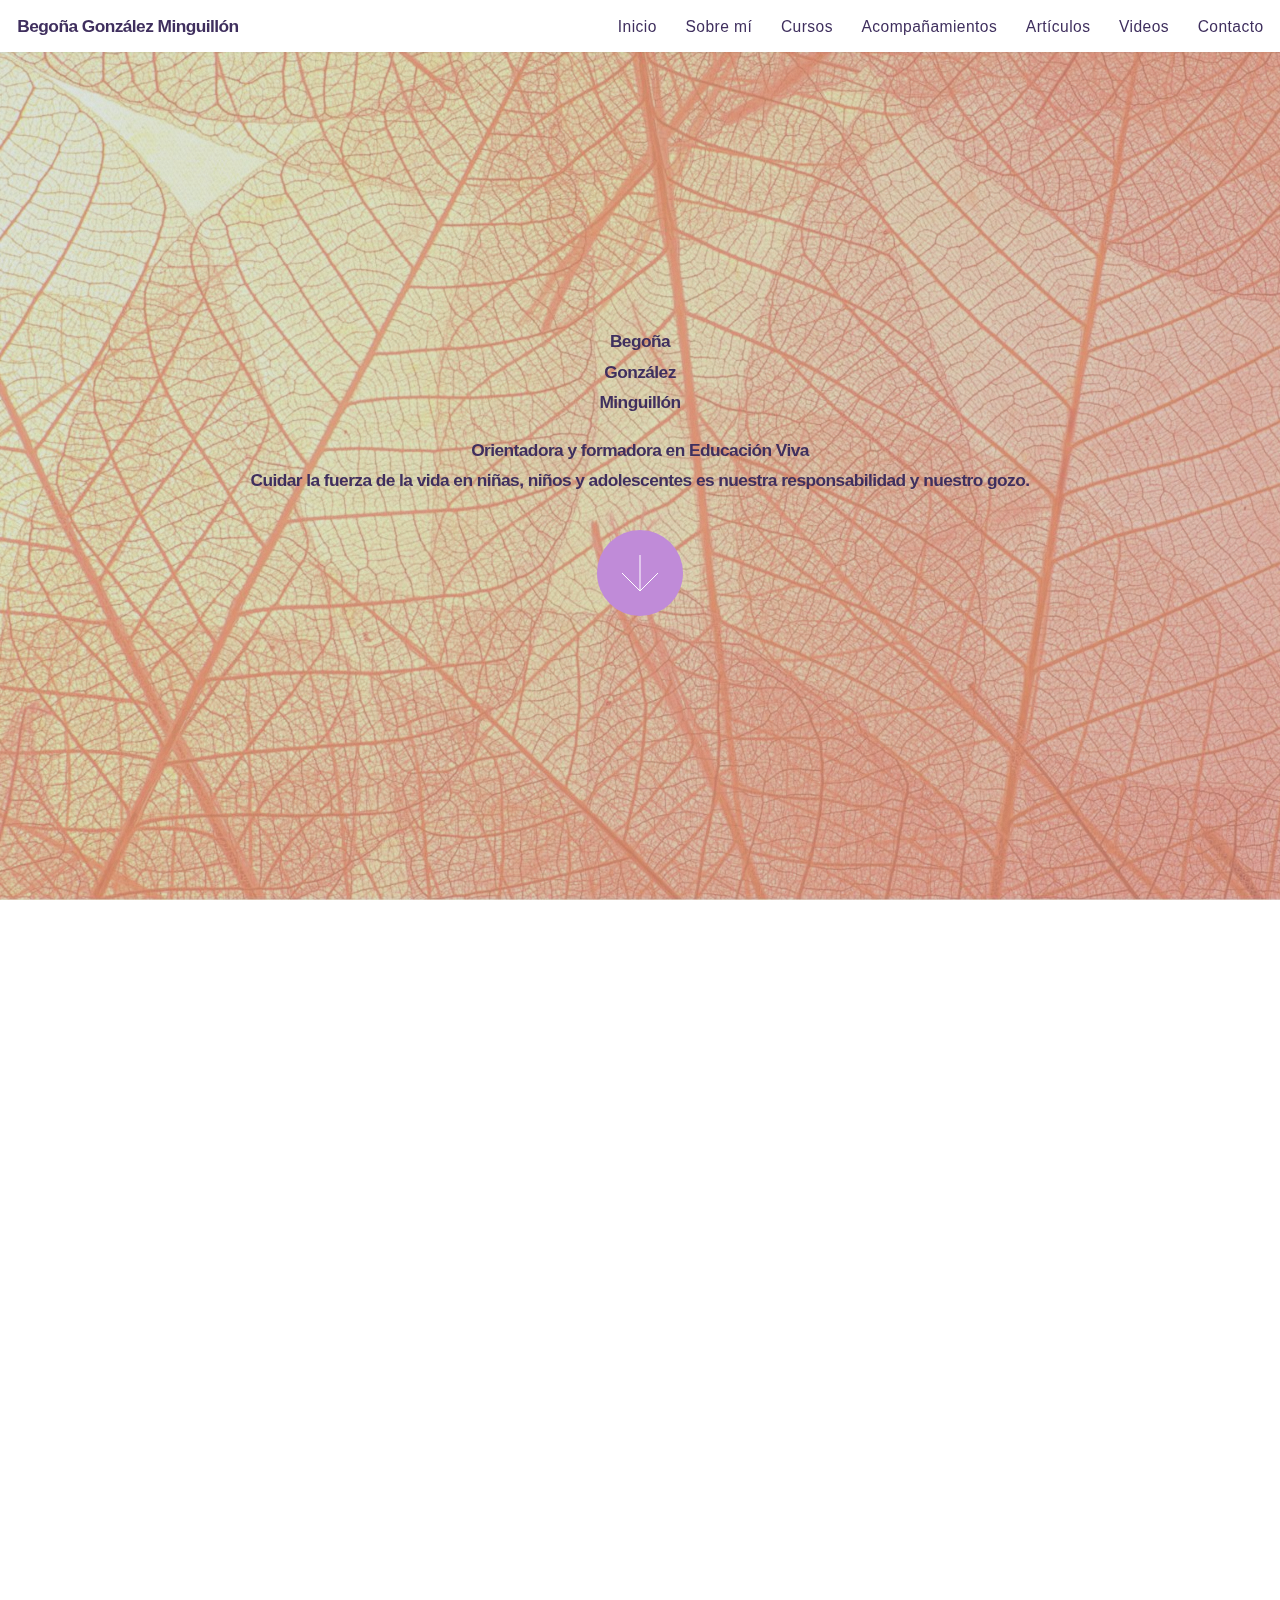
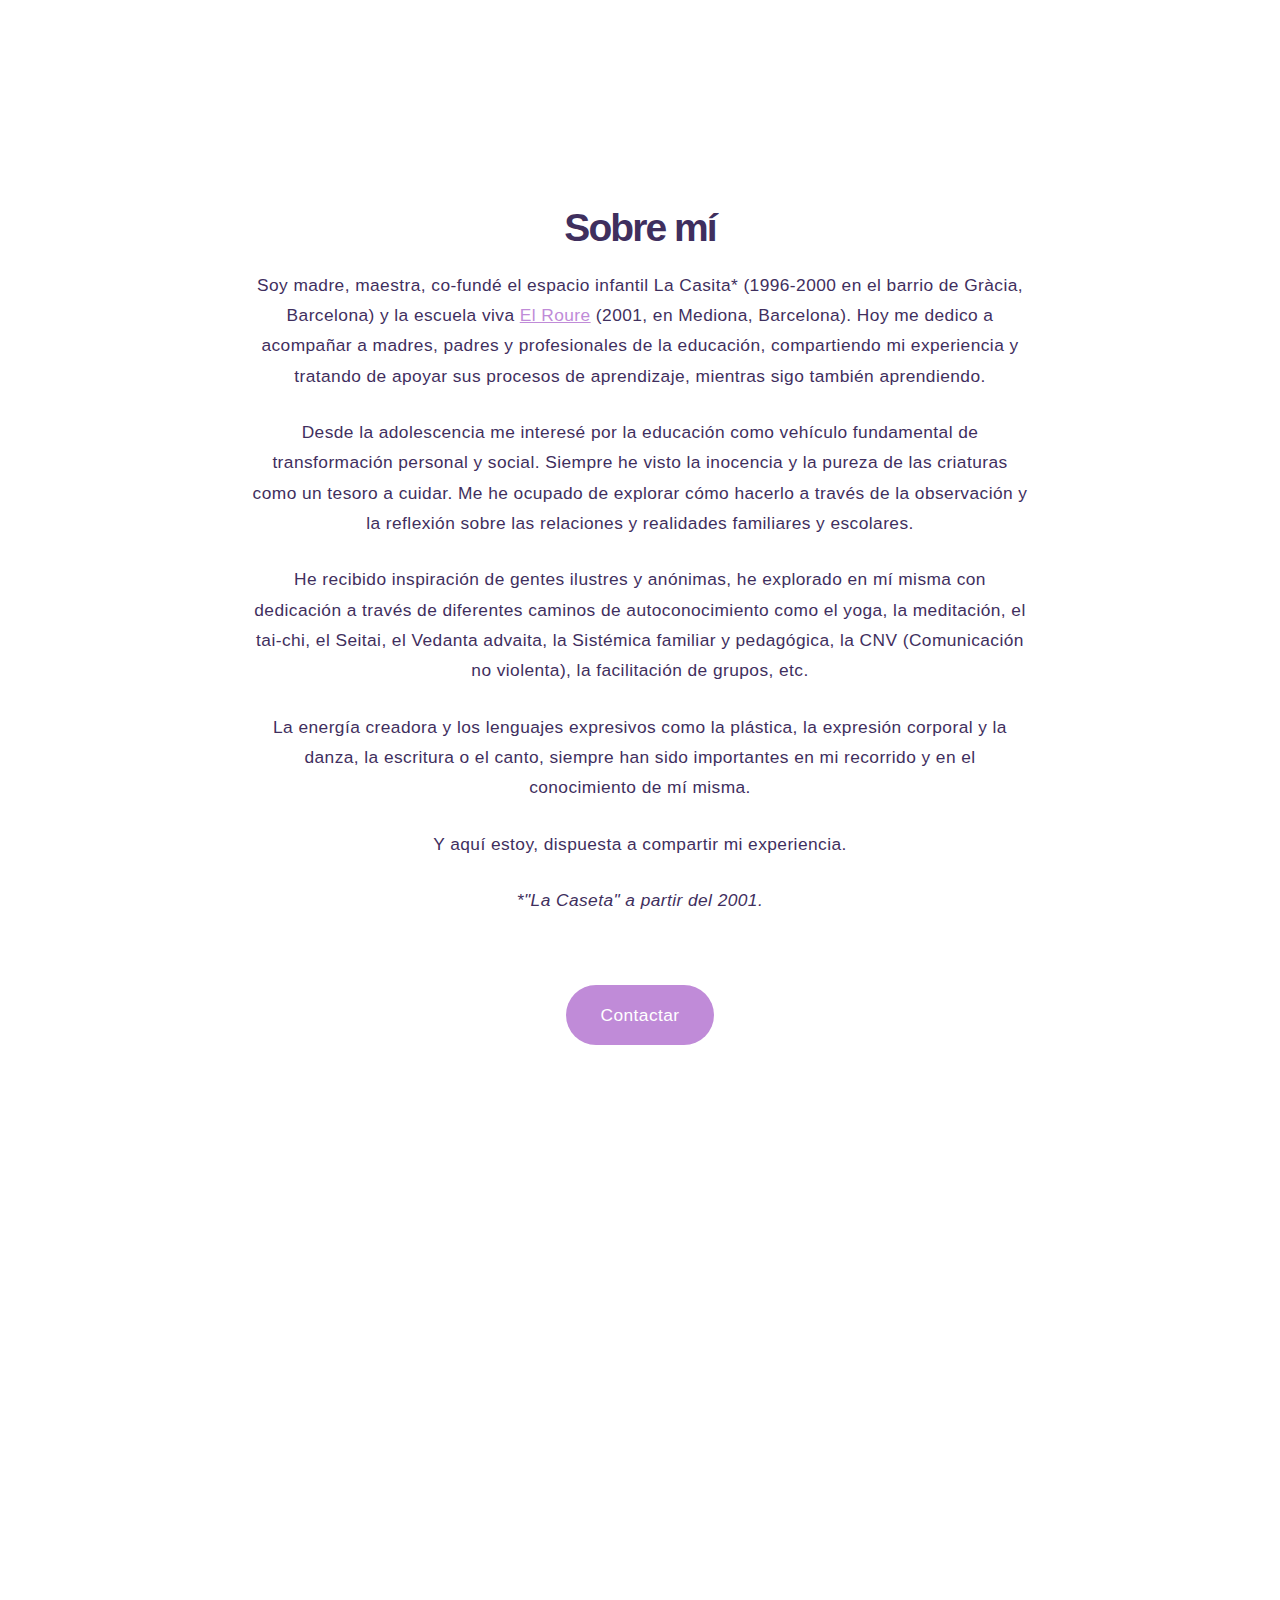
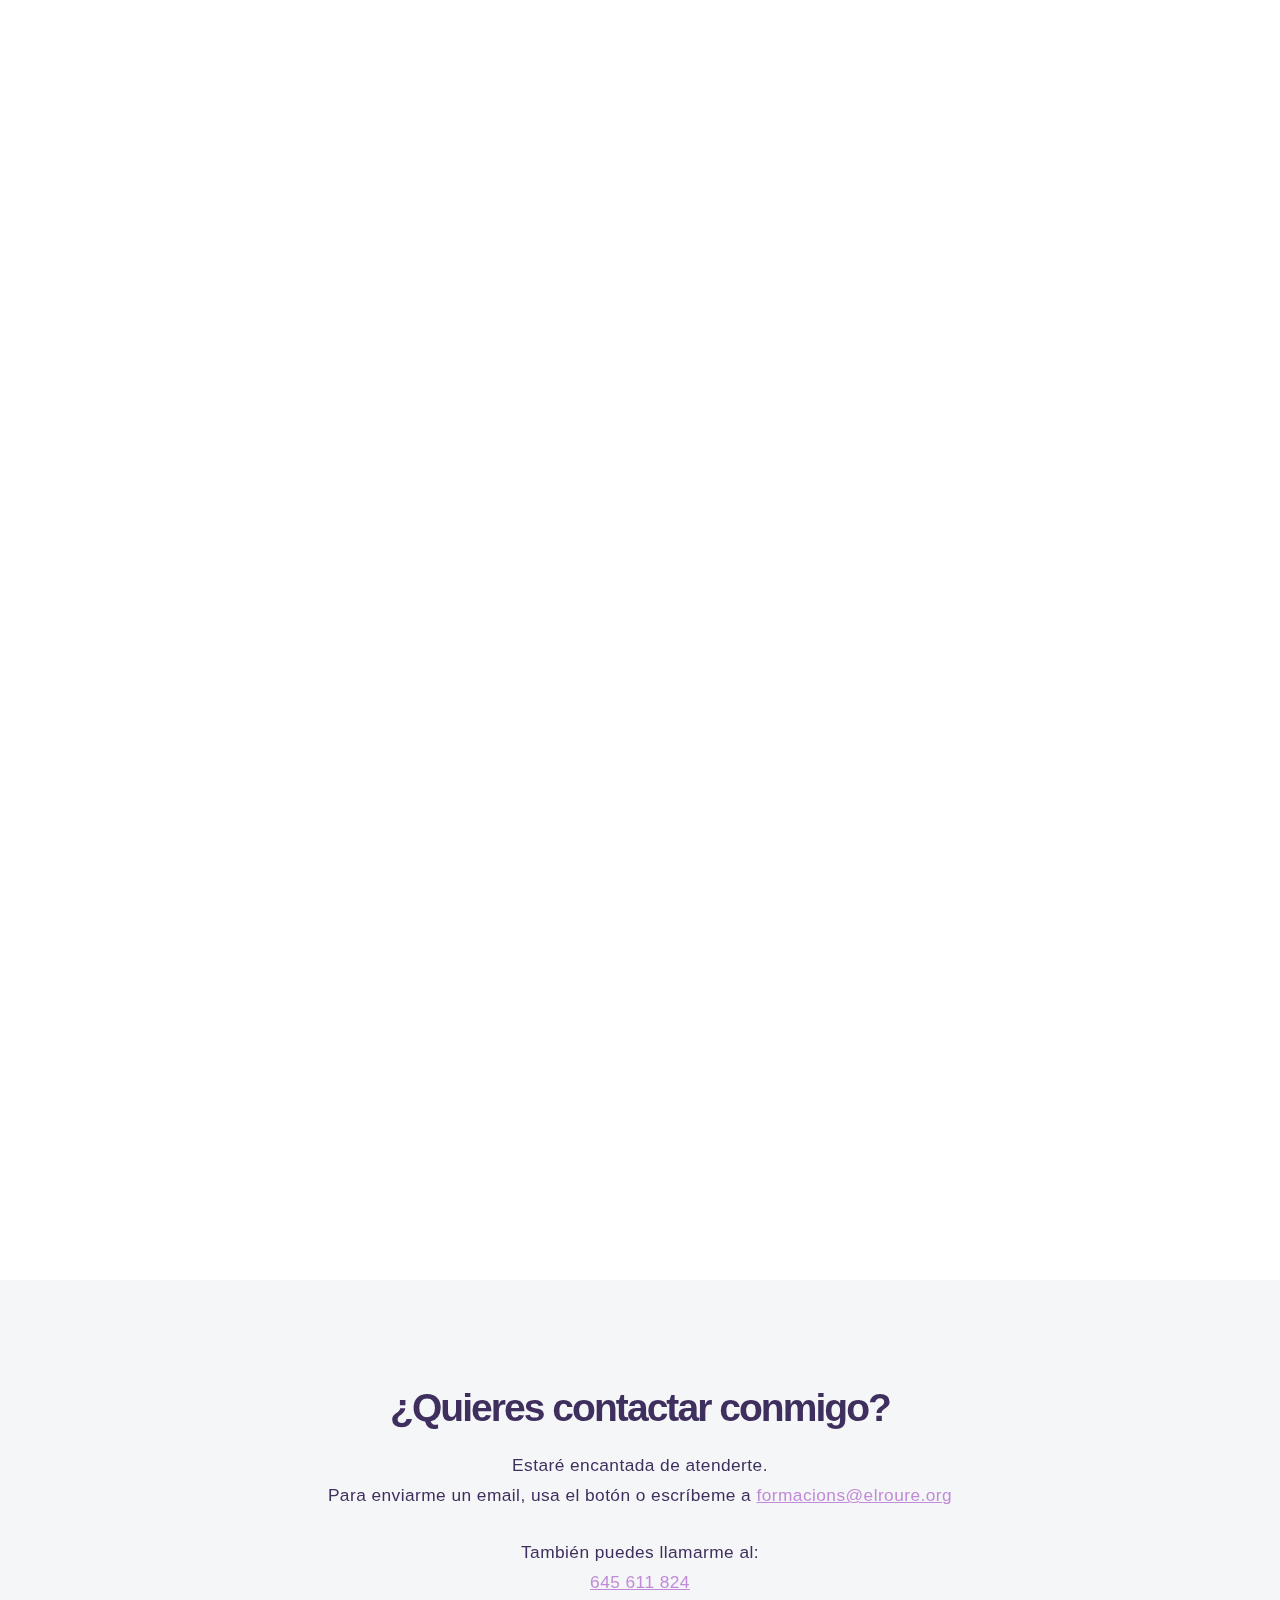
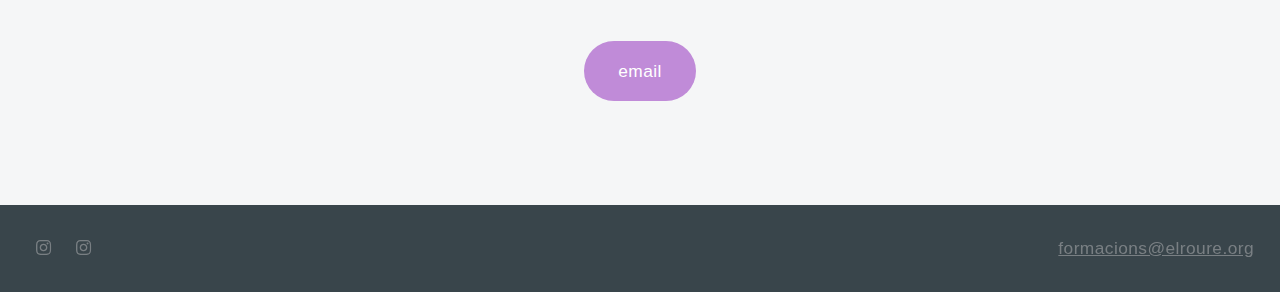
==== commit b5b2f13d: "h" ====
--- a/index.html
+++ b/index.html
@@ -39,11 +39,13 @@
 			<section id="intro" class="main style1 dark fullscreen">
 				<div class="content">
 					<header>
-						<h2>Begoña</h2>
-						<h2>González</h2>
-						<h2>Minguillón</h2>
+						<h1>Begoña</h1>
+						<h3>González</h3>
+						<h4>Minguillón</h4>
 					</header>
 					<h3>Orientadora y formadora en Educación Viva</h3>
+					<h3>Cuidar la fuerza de la vida en niñas, niños y adolescentes es nuestra responsabilidad y nuestro gozo.
+					</h3>
 					<footer>
 						<a href="#sobremi" class="button style down">Más</a>
 					</footer>
@@ -78,16 +80,12 @@
 
 					<header>
 						<h2>Sobre mí</h2>
-						<p>Soy madre, maestra, co-fundé el espacio infantil La Casita (1996-2000 barrio de Gràcia, Barcelona) y 
-							la escuela viva <a href="https://www.elroure.org">El Roure</a> (2001, Mediona, Barcelona).</p>
-						<p>Desde la adolescencia me interesé por la educación como vehículo fundamental de cambio individual y social.</p> 
-						<p>También exploré diferentes caminos de crecimiento personal, espiritual y profesional, como el yoga, la meditación, 
-							el tai-chi, el Seitai, el Vedanta, la Sistémica familiar y pedagógica, la CNV (Comunicación no violenta), la 
-							facilitación de grupos, etc. Los lenguajes expresivos como la plástica, la expresión corporal y el baile, la 
-							escritura o el canto, siempre han sido importantes en mi formación y en el conocimiento de mí misma.</p>
-						<p>Hoy me dedico a acompañar a madres, padres y profesionales de la educación, compartiendo mi experiencia y tratando 
-							de apoyar sus procesos de aprendizaje, mientras sigo también aprendiendo.</p>
-							<i><p>*"La Caseta" a partir del 2001.</p></i>
+						<p>Soy madre, maestra, co-fundé el espacio infantil La Casita* (1996-2000 en el barrio de Gràcia, Barcelona) y la escuela viva <a href="https://www.elroure.org">El Roure</a> (2001, en Mediona, Barcelona). Hoy me dedico a acompañar a madres, padres y profesionales de la educación, compartiendo mi experiencia y tratando de apoyar sus procesos de aprendizaje, mientras sigo también aprendiendo.</p>
+						<p>Desde la adolescencia me interesé por la educación como vehículo fundamental de transformación personal y social. Siempre he visto la inocencia y la pureza de las criaturas como un tesoro a cuidar. Me he ocupado de explorar cómo hacerlo a través de la observación y la reflexión sobre las relaciones y realidades familiares y escolares.</p> 
+						<p>He recibido inspiración de gentes ilustres y anónimas, he explorado en mí misma con dedicación a través de diferentes caminos de autoconocimiento como el yoga, la meditación, el tai-chi, el Seitai, el Vedanta advaita, la Sistémica familiar y pedagógica, la CNV (Comunicación no violenta), la facilitación de grupos, etc.</p>
+						<p>La energía creadora y los lenguajes expresivos como la plástica, la expresión corporal y la danza, la escritura o el canto, siempre han sido importantes en mi recorrido y en el conocimiento de mí misma.</p>
+						<p>Y aquí estoy, dispuesta a compartir mi experiencia.</p>	
+						<i><p>*"La Caseta" a partir del 2001.</p></i>
 							<br />
 							<br />
 						<a href="mailto:formacions@elroure.org" class="button ">Contactar</a>
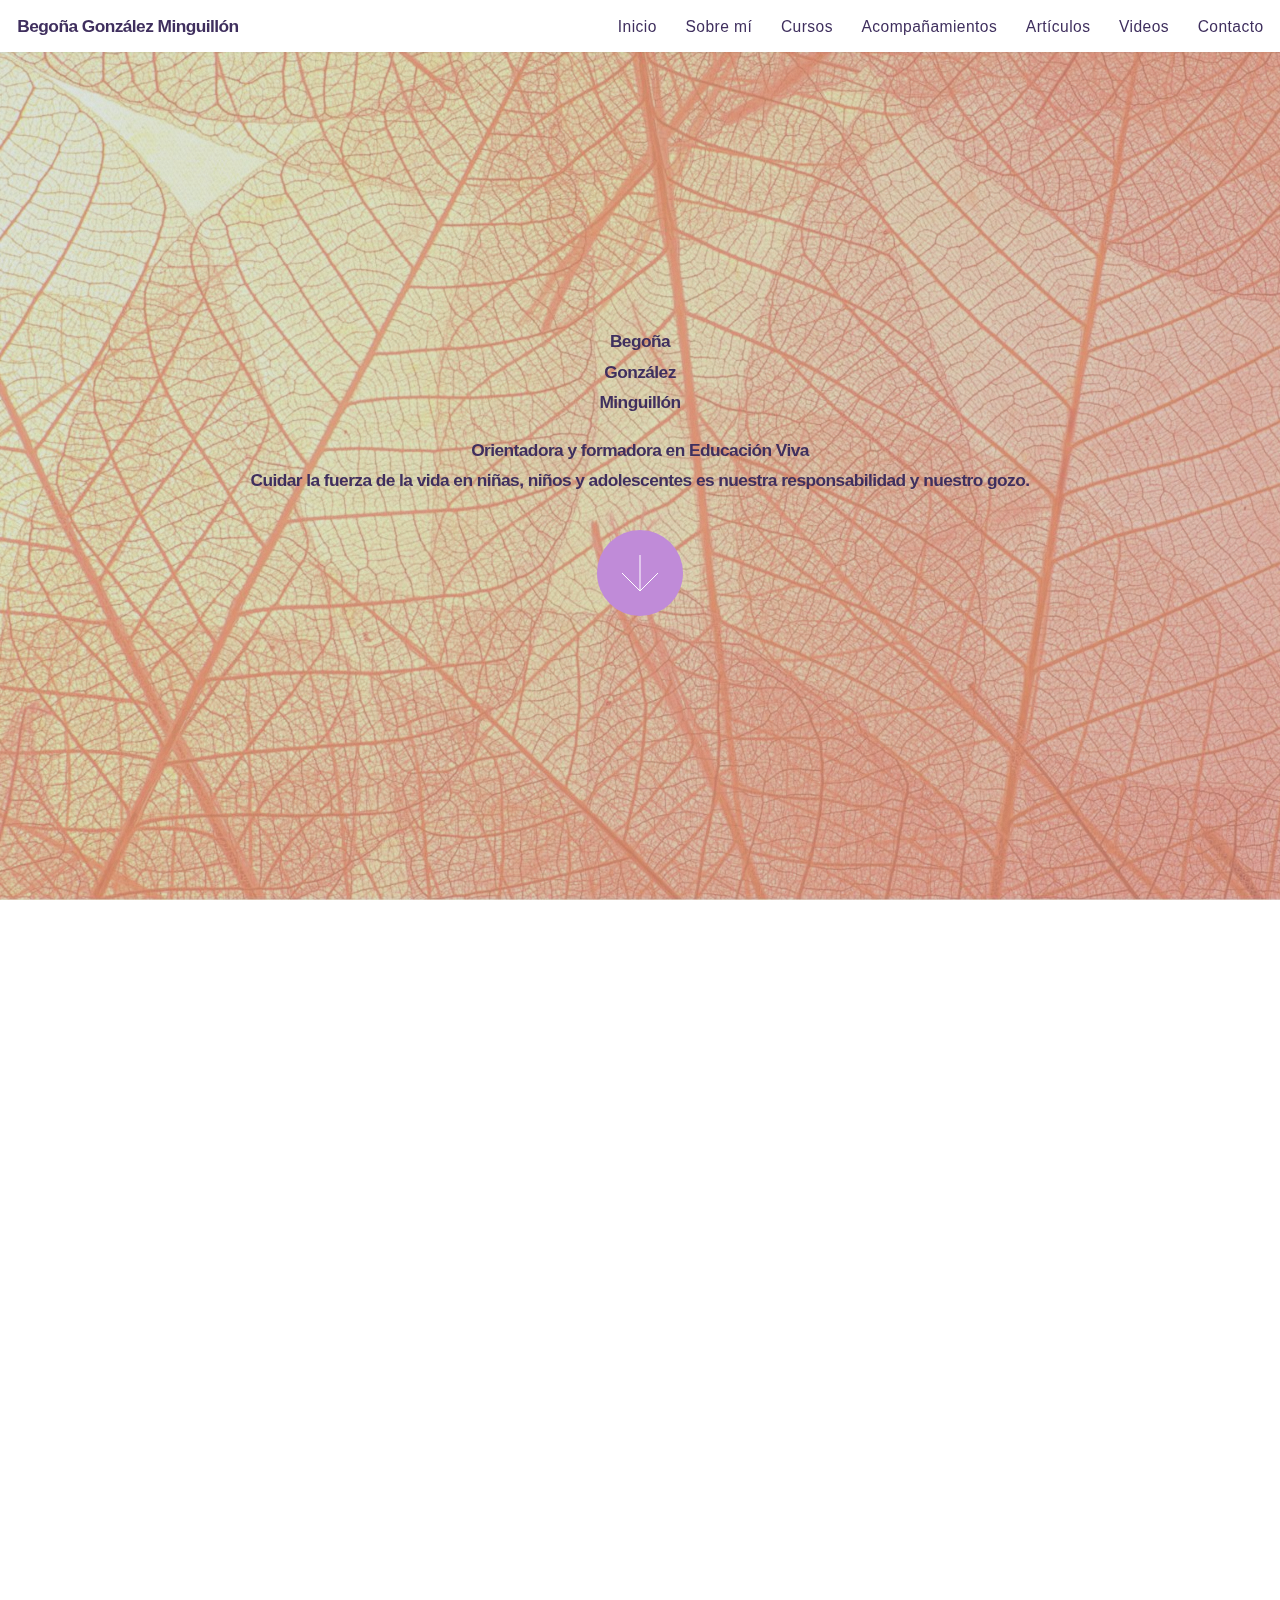
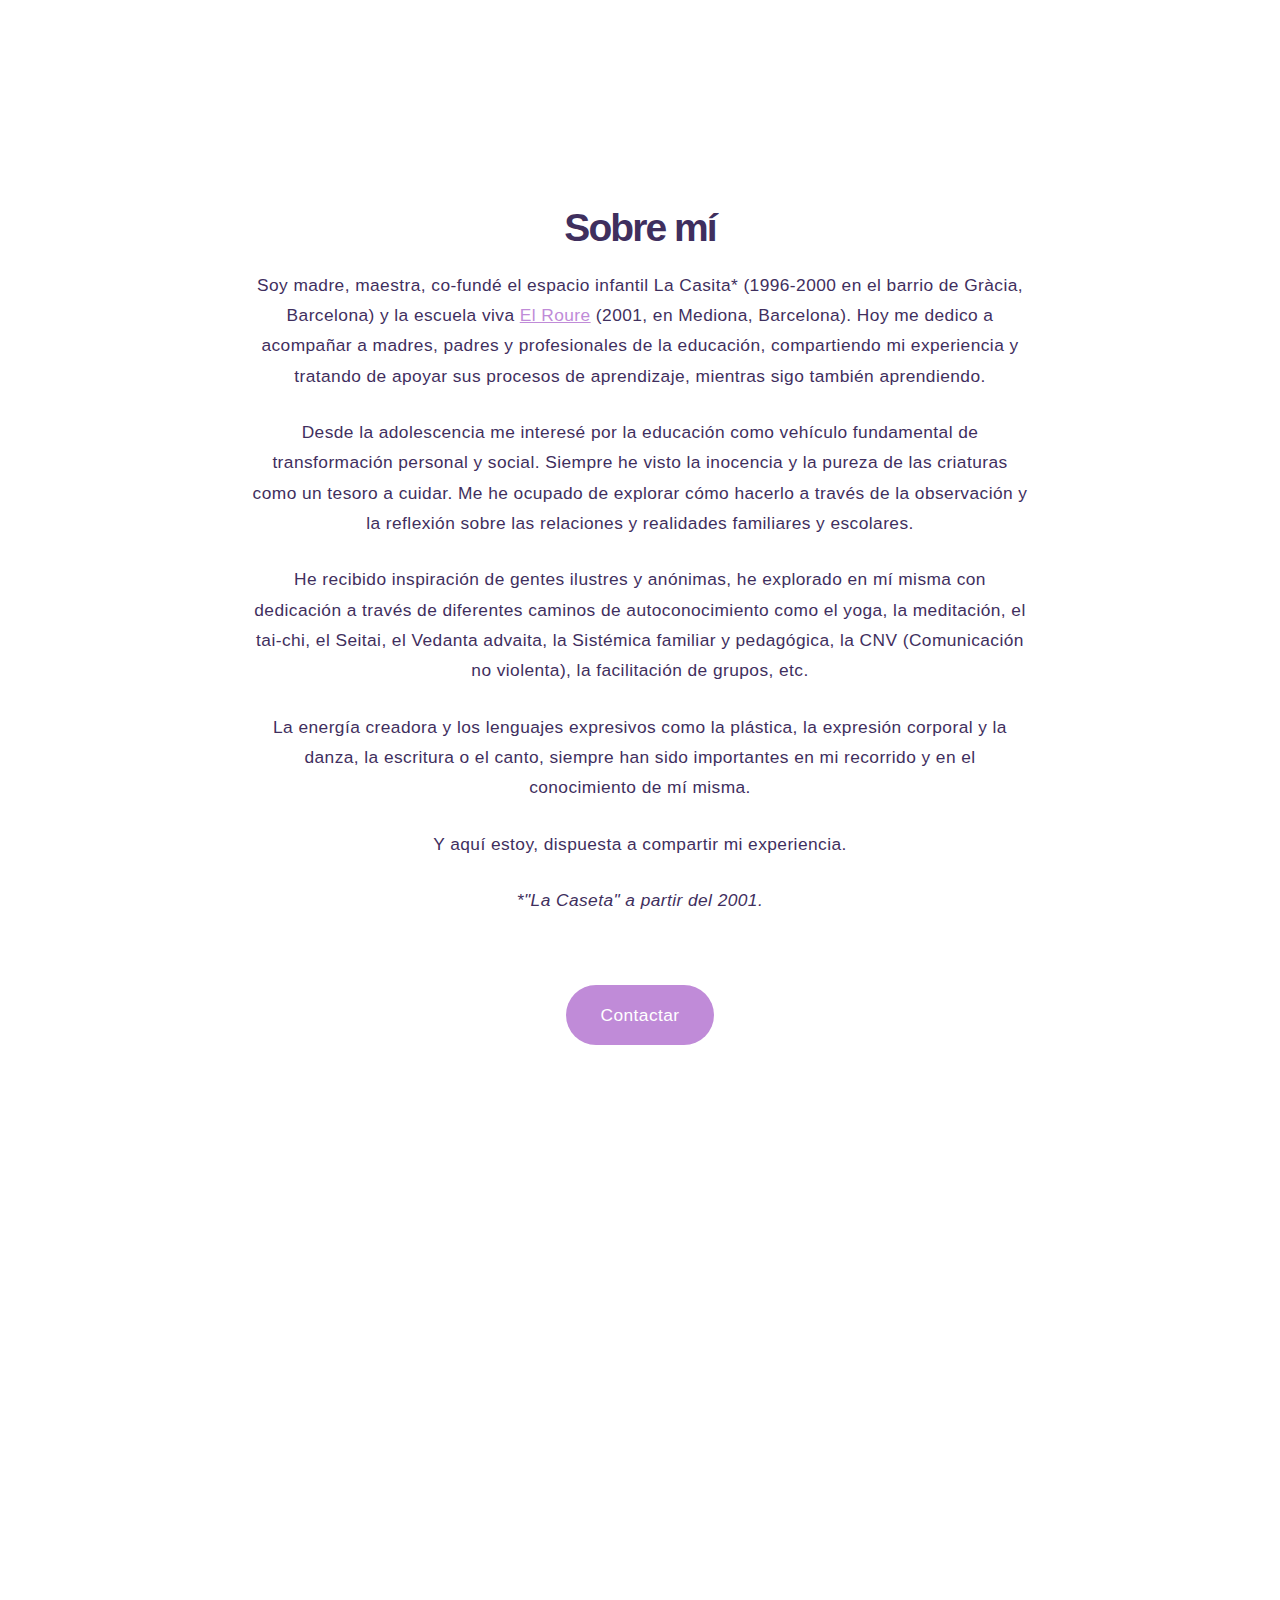
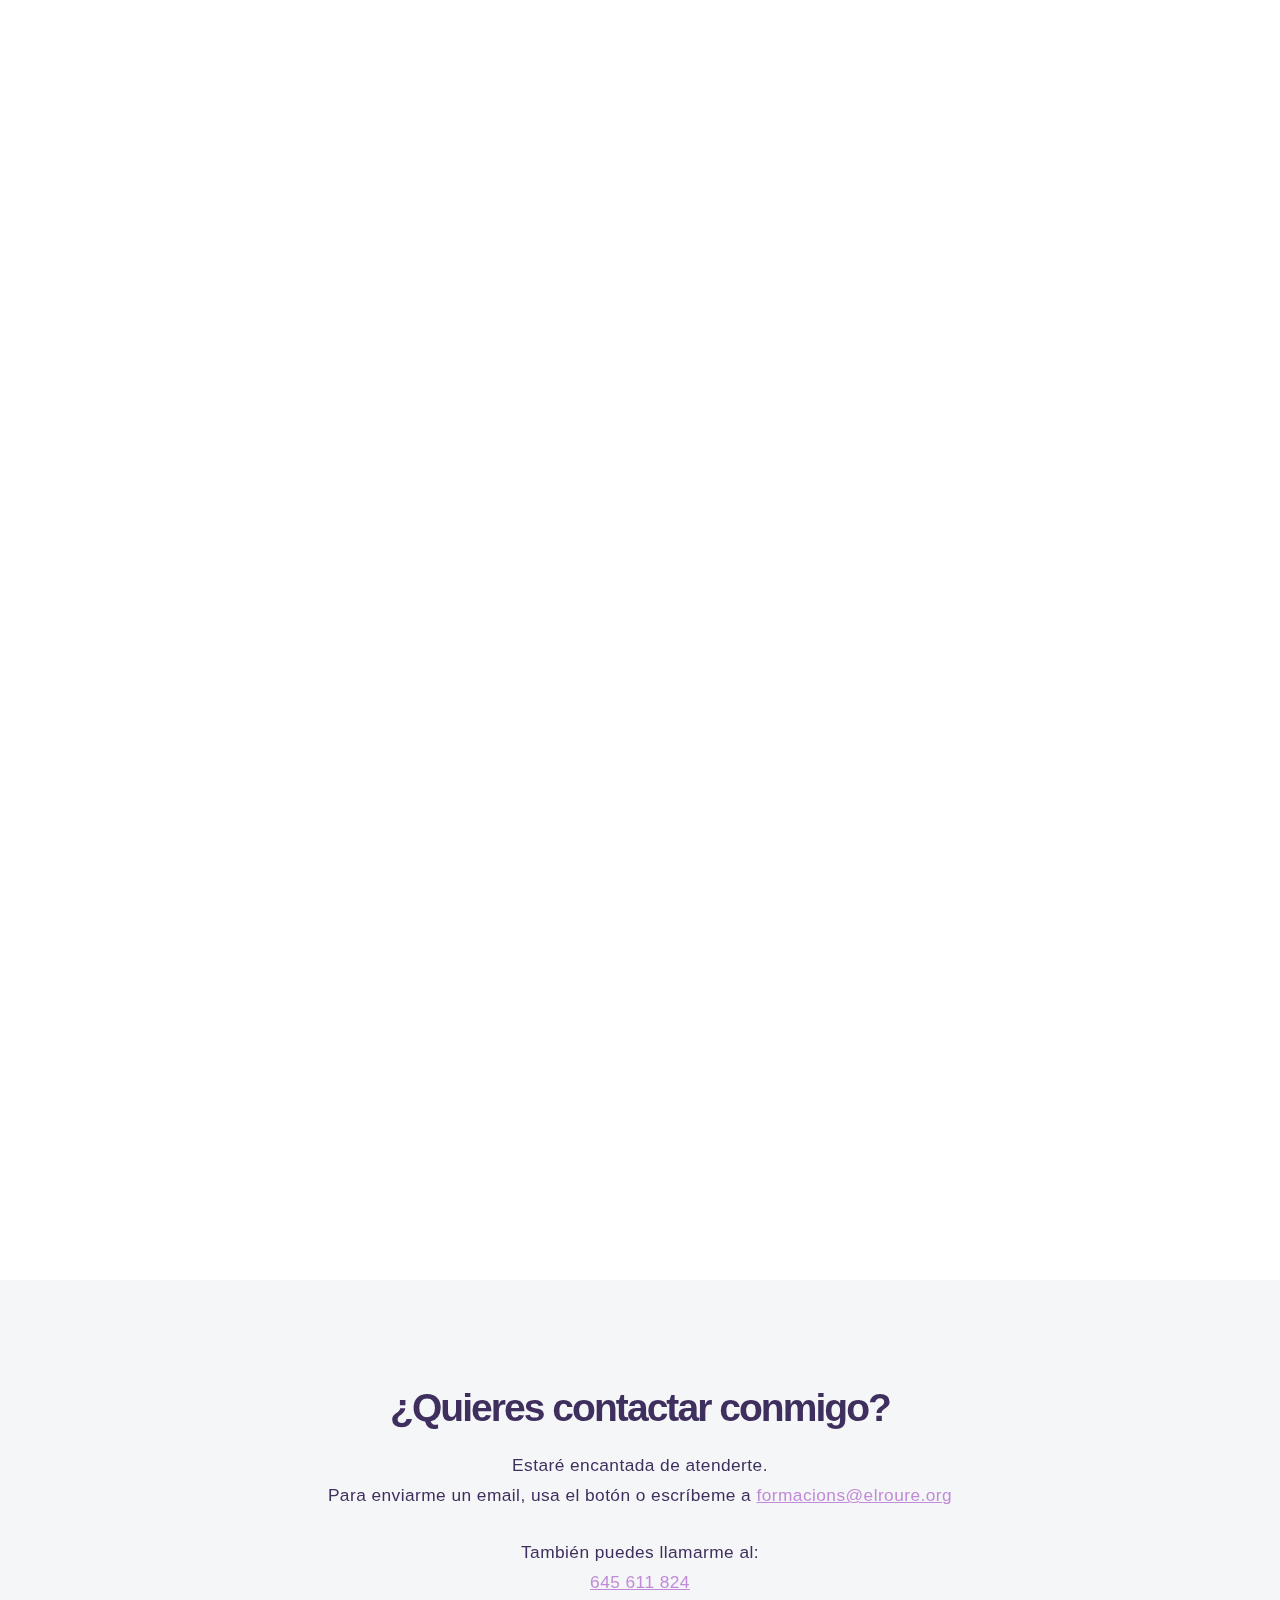
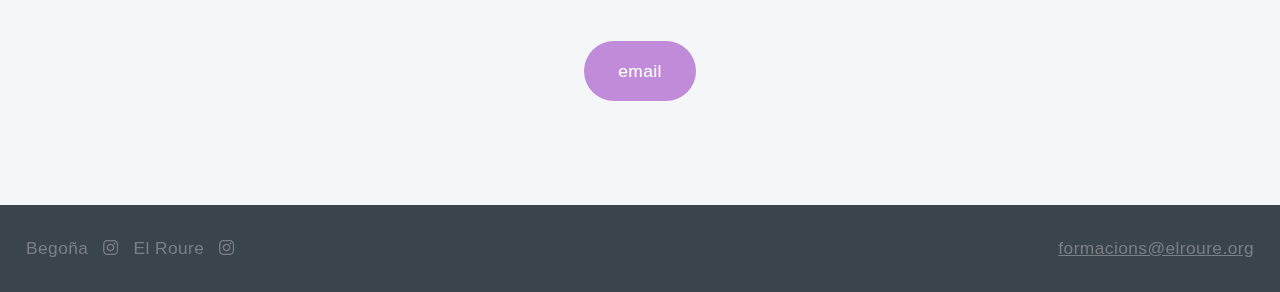
==== commit cb1cf7d2: "j" ====
--- a/index.html
+++ b/index.html
@@ -24,13 +24,13 @@
 				<h1>Begoña González Minguillón</h1>
 				<nav>
 					<ul>
-						<li><a href="#intro">Inicio</a></li>
-						<li><a href="#sobremi">Sobre mí</a></li>
-						<li><a href="#one">Cursos</a></li>
-						<li><a href="#two">Acompañamientos</a></li>
+						<li><a href="index.html#intro">Inicio</a></li>
+						<li><a href="index.html#sobremi">Sobre mí</a></li>
+						<li><a href="index.html#one">Cursos</a></li>
+						<li><a href="index.html#two">Acompañamientos</a></li>
 						<li><a href="articulos.html">Artículos</a></li>
 						<li><a href="videos.html">Videos</a></li>
-						<li><a href="#contacto">Contacto</a></li>
+						<li><a href="index.html#contacto">Contacto</a></li>
 					</ul>
 				</nav>
 			</header>
@@ -155,8 +155,8 @@
 
 				<!-- Icons -->
 					<ul class="icons">
-						<li><a href="https://www.instagram.com/begona_educacionviva/" class="icon brands fa-instagram"><span class="label">Begoña</span></a></li>
-						<li><a href="https://www.instagram.com/elroure_educacionviva/" class="icon brands fa-instagram"><span class="label">El Roure</span></a></li>
+						<li>Begoña <a href="https://www.instagram.com/begona_educacionviva/" class="icon brands fa-instagram"><span class="label">Begoña</span></a></li>
+						<li>El Roure <a href="https://www.instagram.com/elroure_educacionviva/" class="icon brands fa-instagram"><span class="label">El Roure</span></a></li>
 					</ul>
 
 				<!-- Menu -->
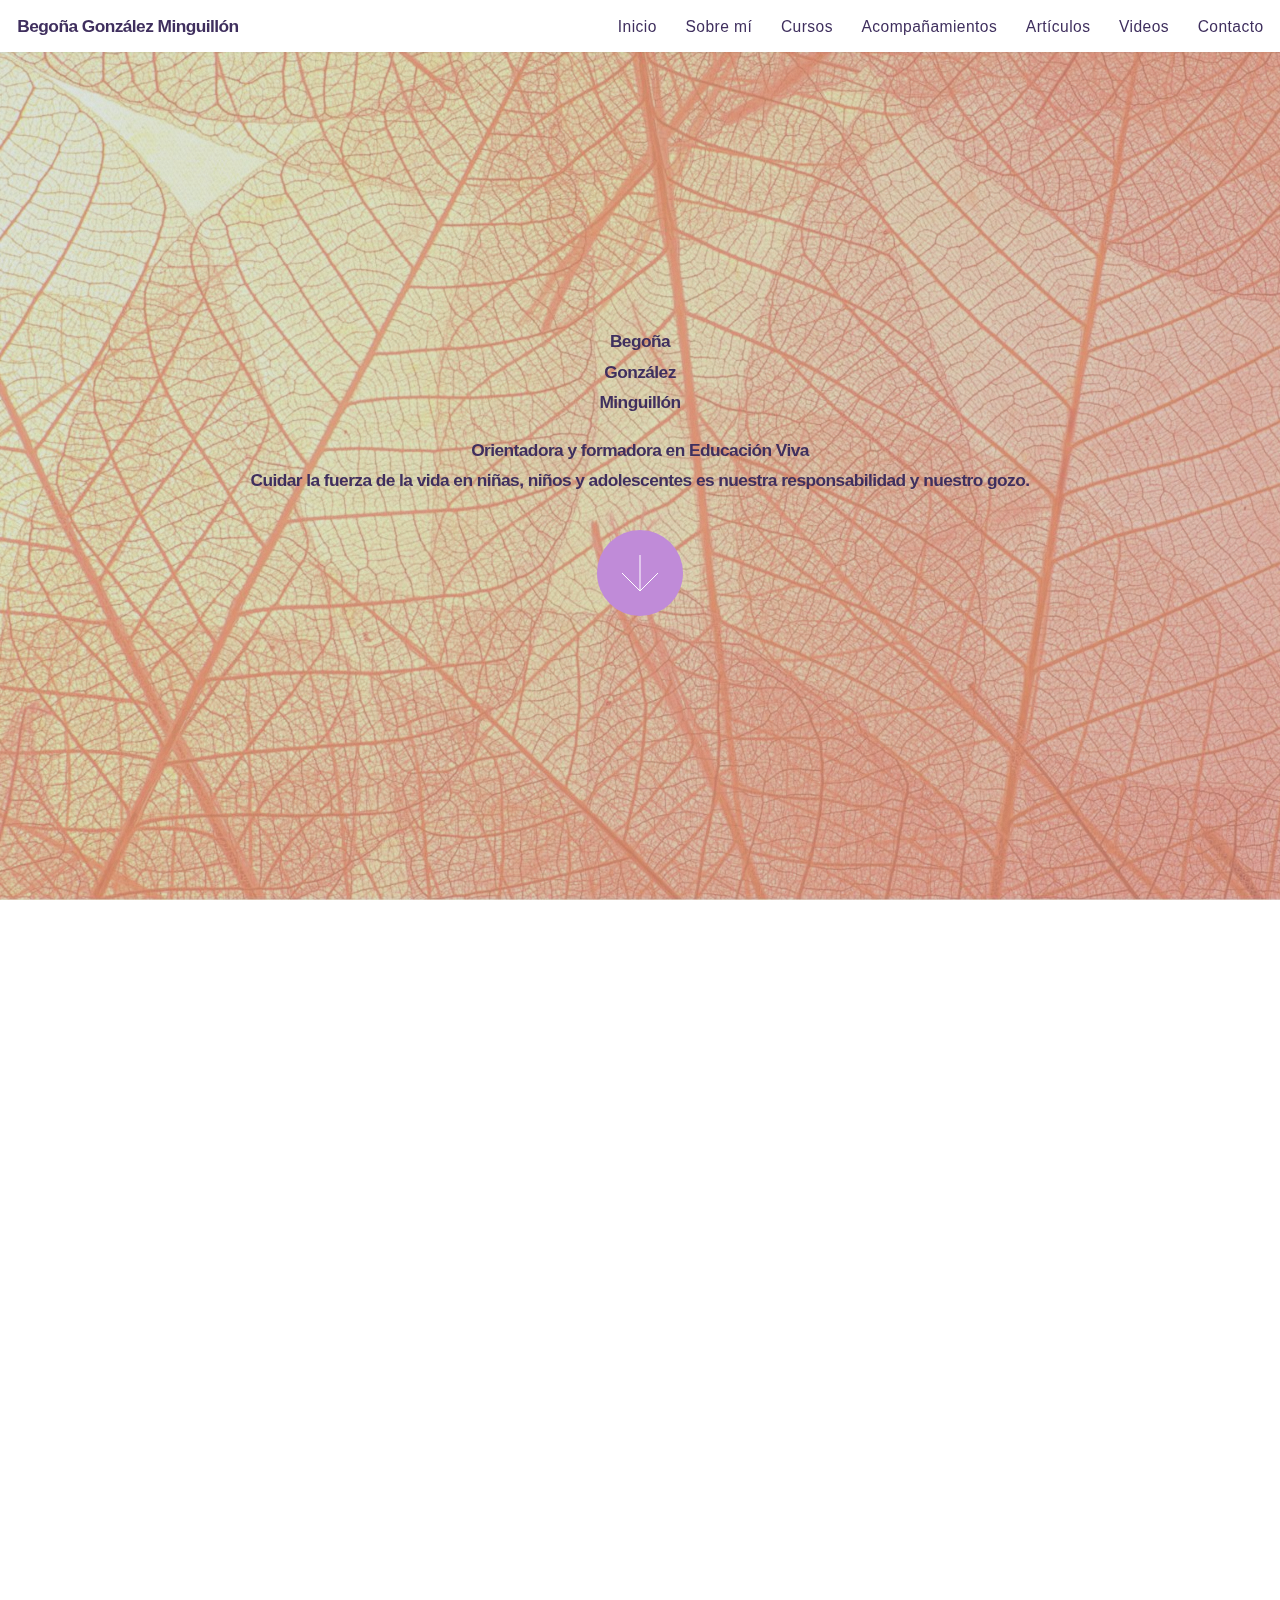
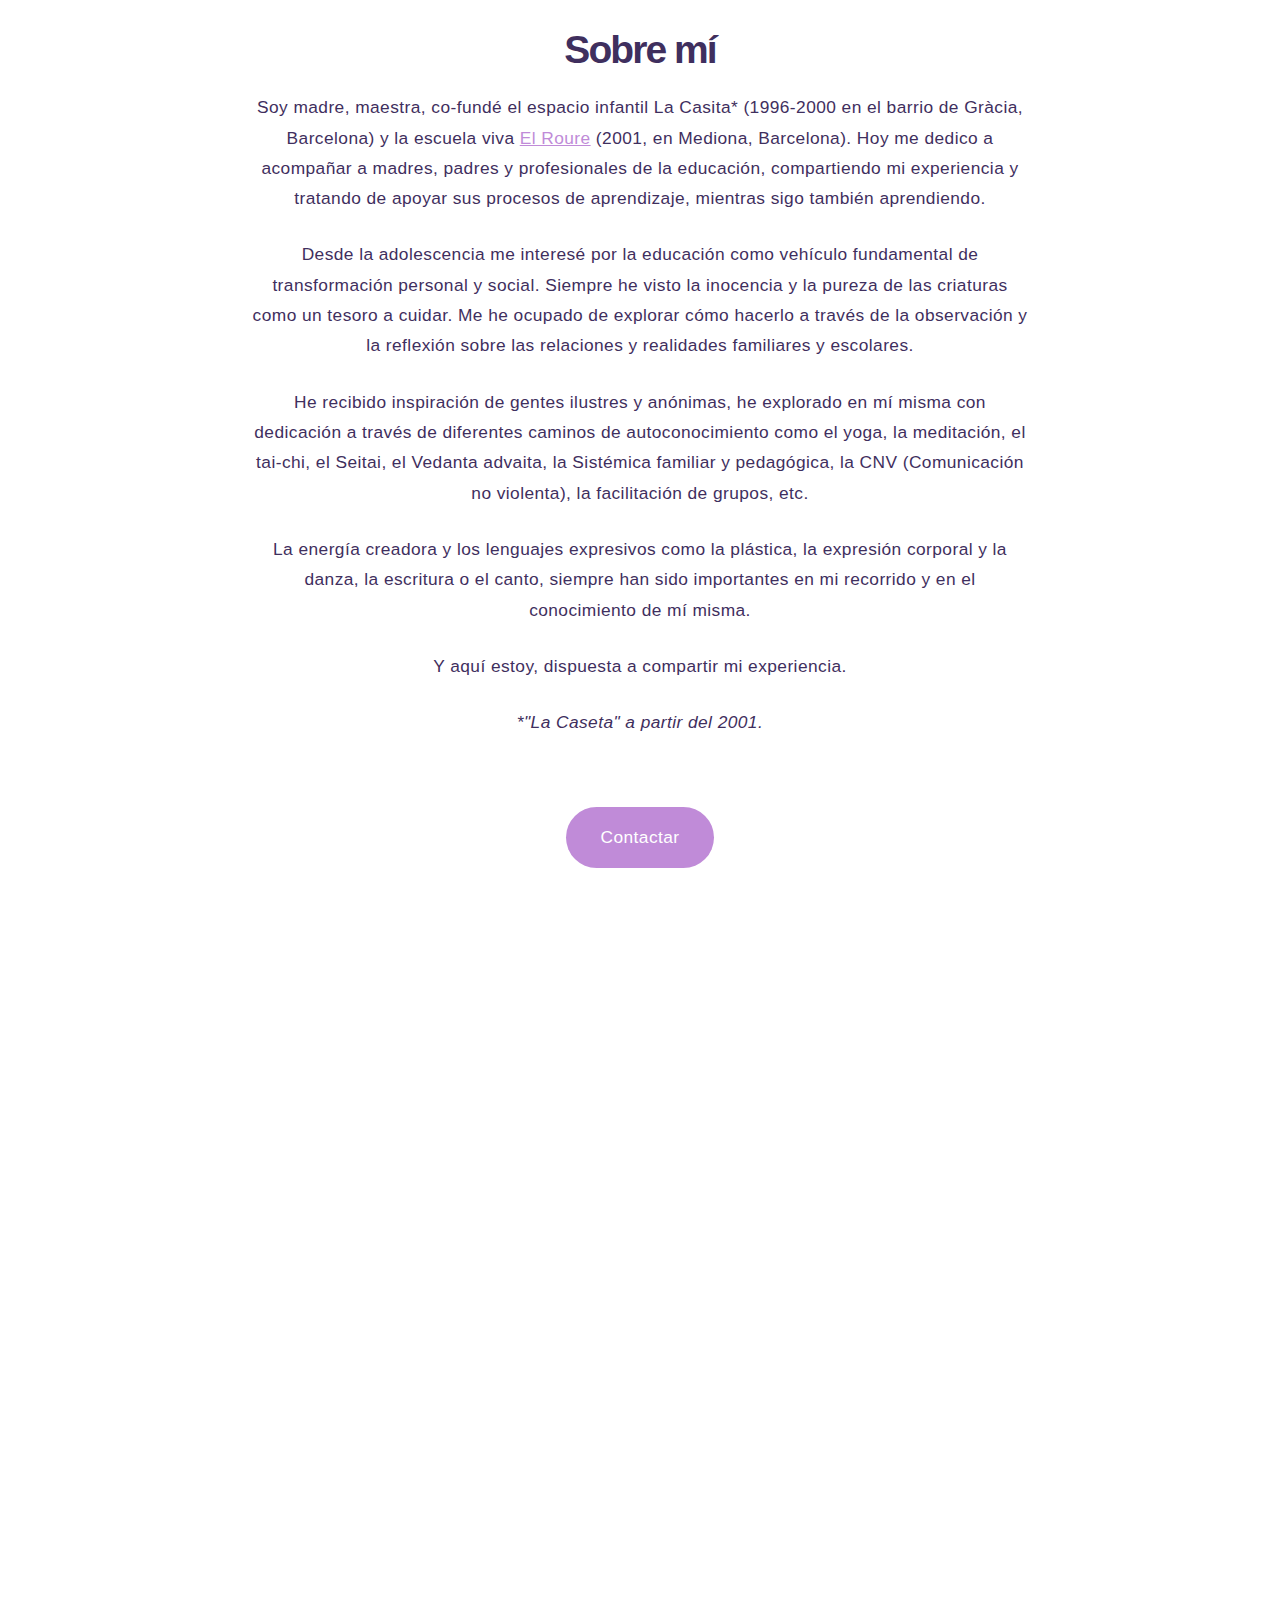
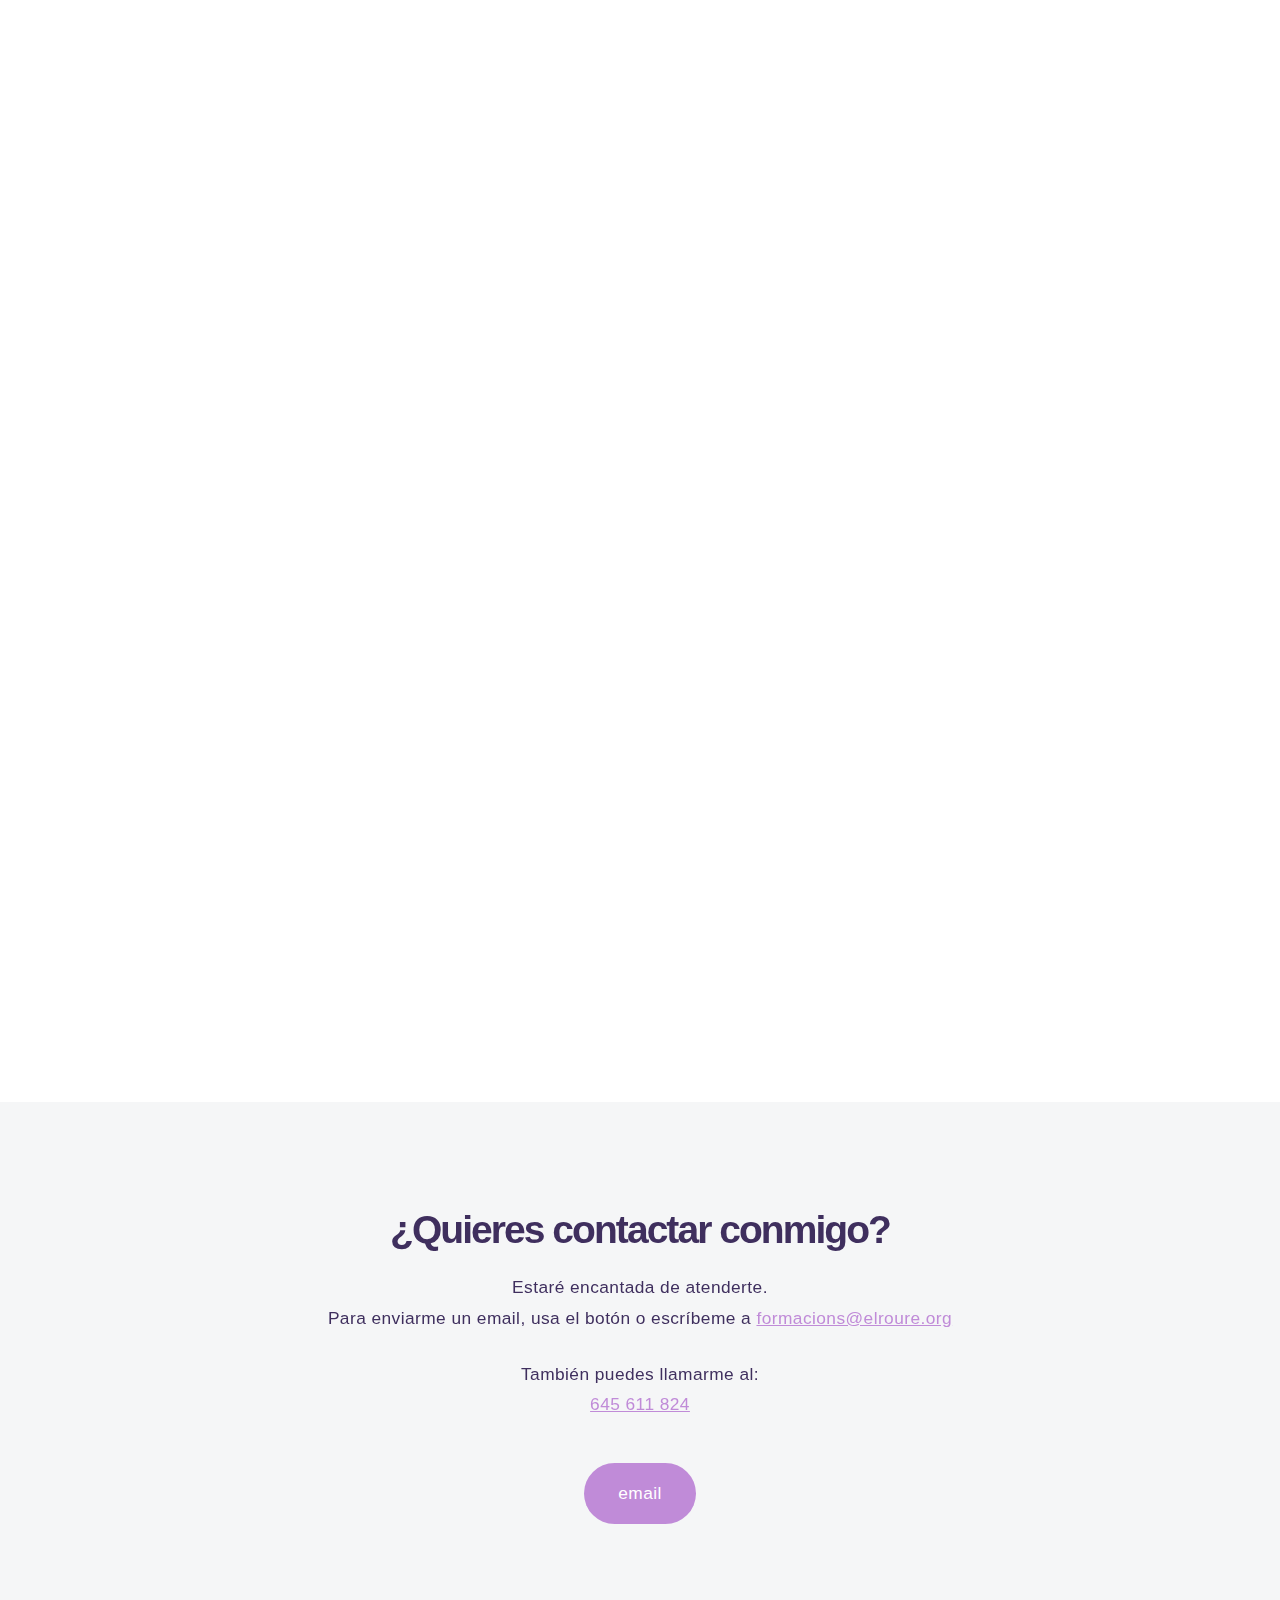
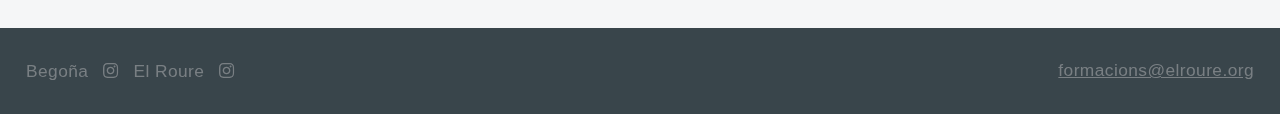
==== commit fa338971: "fg" ====
--- a/index.html
+++ b/index.html
@@ -58,22 +58,22 @@
 				<!-- Gallery  -->
 					<div class="gallery">
 						<article class="from-left">
-							<a href="images/fulls/01.jpg" class="image fit"><img src="images/thumbs/01.jpg" title="The Anonymous Red" alt="" /></a>
+							<a href="images/fulls/01.webp" class="image fit"><img src="images/thumbs/01.webp" title="The Anonymous Red" alt="" /></a>
 						</article>
 						<article class="from-right">
-							<a href="images/fulls/02.jpg" class="image fit"><img src="images/thumbs/02.jpg" title="Airchitecture II" alt="" /></a>
+							<a href="images/fulls/02.webp" class="image fit"><img src="images/thumbs/02.webp" title="Airchitecture II" alt="" /></a>
 						</article>
 						<article class="from-left">
-							<a href="images/fulls/03.jpg" class="image fit"><img src="images/thumbs/03.jpg" title="Air Lounge" alt="" /></a>
+							<a href="images/fulls/03.webp" class="image fit"><img src="images/thumbs/03.webp" title="Air Lounge" alt="" /></a>
 						</article>
 						<article class="from-right">
-							<a href="images/fulls/04.jpg" class="image fit"><img src="images/thumbs/04.jpg" title="Carry on" alt="" /></a>
+							<a href="images/fulls/04.webp" class="image fit"><img src="images/thumbs/04.webp" title="Carry on" alt="" /></a>
 						</article>
 						<article class="from-left">
-							<a href="images/fulls/05.jpg" class="image fit"><img src="images/thumbs/05.jpg" title="The sparkling shell" alt="" /></a>
+							<a href="images/fulls/05.webp" class="image fit"><img src="images/thumbs/05.webp" title="The sparkling shell" alt="" /></a>
 						</article>
 						<article class="from-right">
-							<a href="images/fulls/06.jpg" class="image fit"><img src="images/thumbs/06.jpg" title="Bent IX" alt="" /></a>
+							<a href="images/fulls/06.webp" class="image fit"><img src="images/thumbs/06.webp" title="Bent IX" alt="" /></a>
 						</article>
 					</div>
 					<br />
@@ -110,6 +110,7 @@
 						<li><b>· Taller de comunicación consciente.</b></li>
 						
 					</ul>
+					<br />
 					<a href="cursos.html" class="button small">Leer más</a>
 				</div>
 			</section>
@@ -132,6 +133,7 @@
 								<li><b>· Acompañamiento a medida a profesionales.</b></li>
 								<li><b>· Acompañamiento a medida a proyectos educativos.</b></li>
 							</ul>
+							<br />
 							<a href="acompañamientos.html" class="button small">Leer más</a>
 						</div>
 					</section>
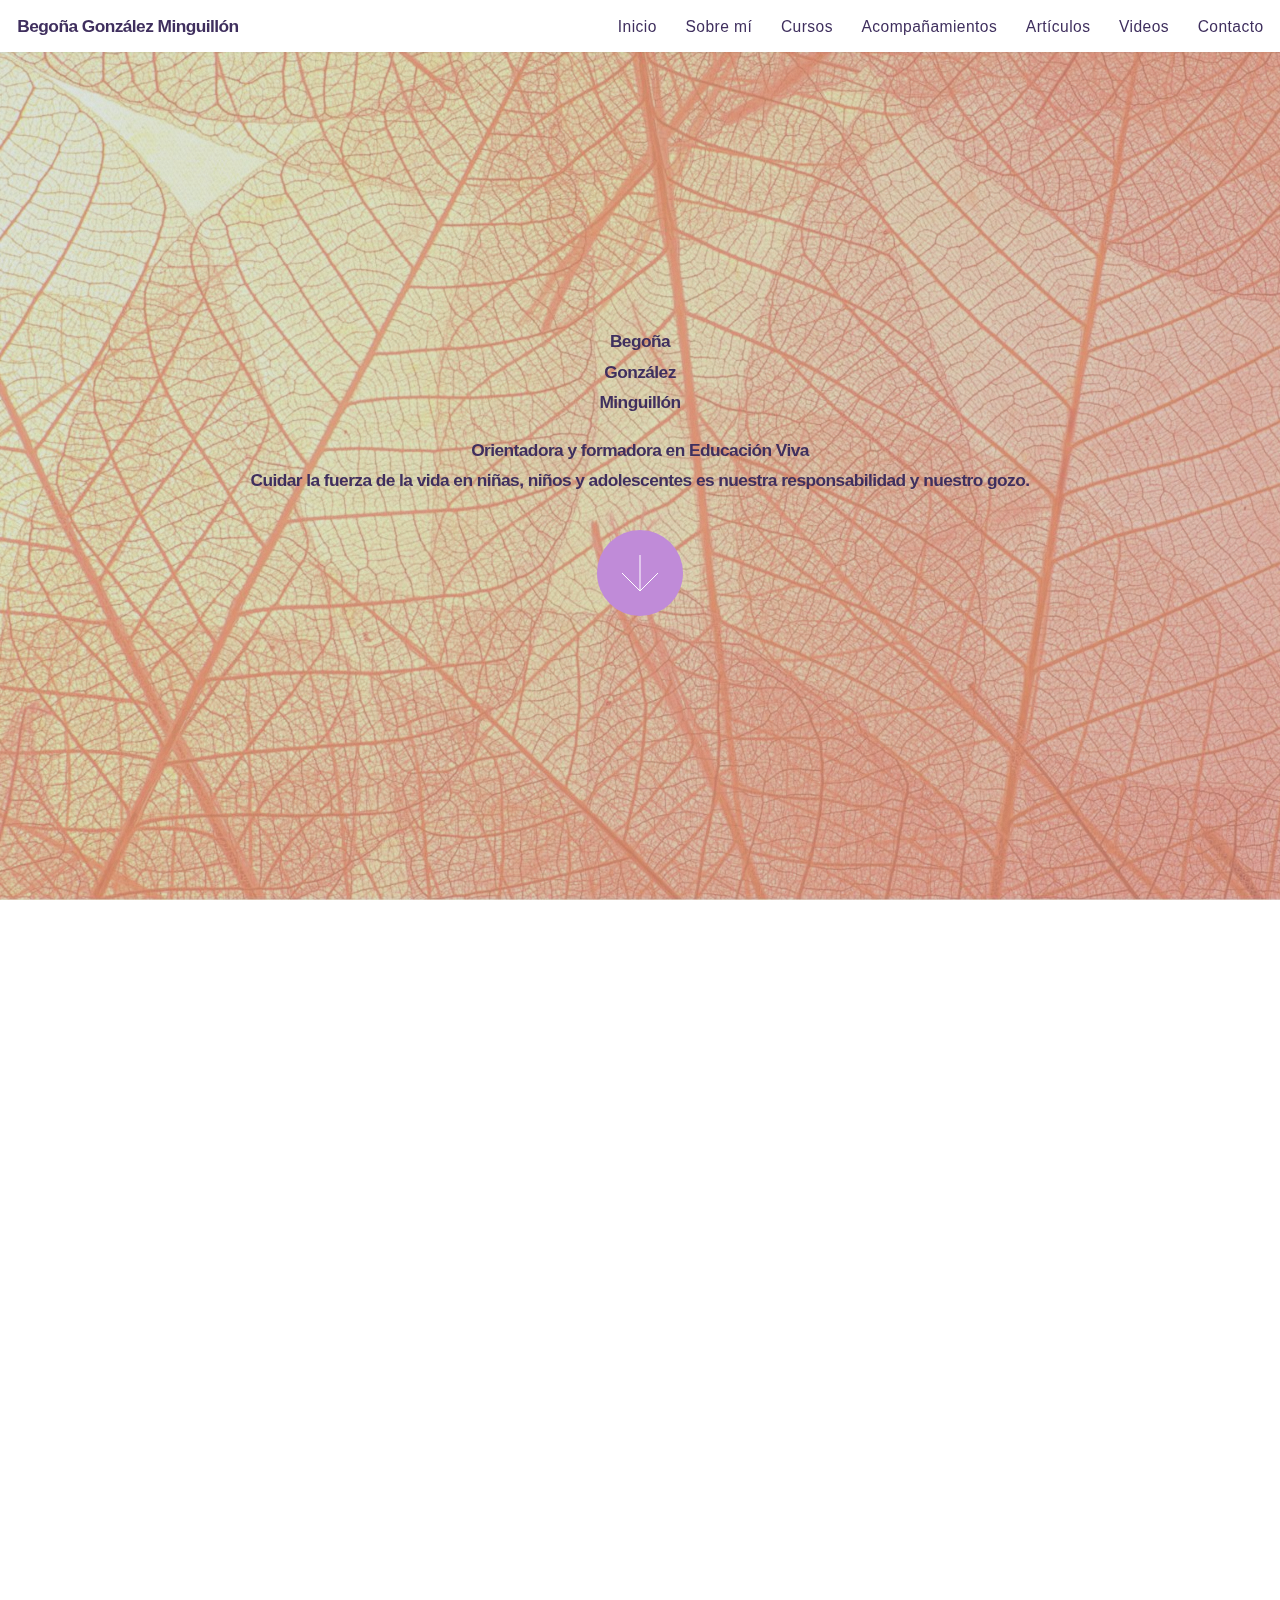
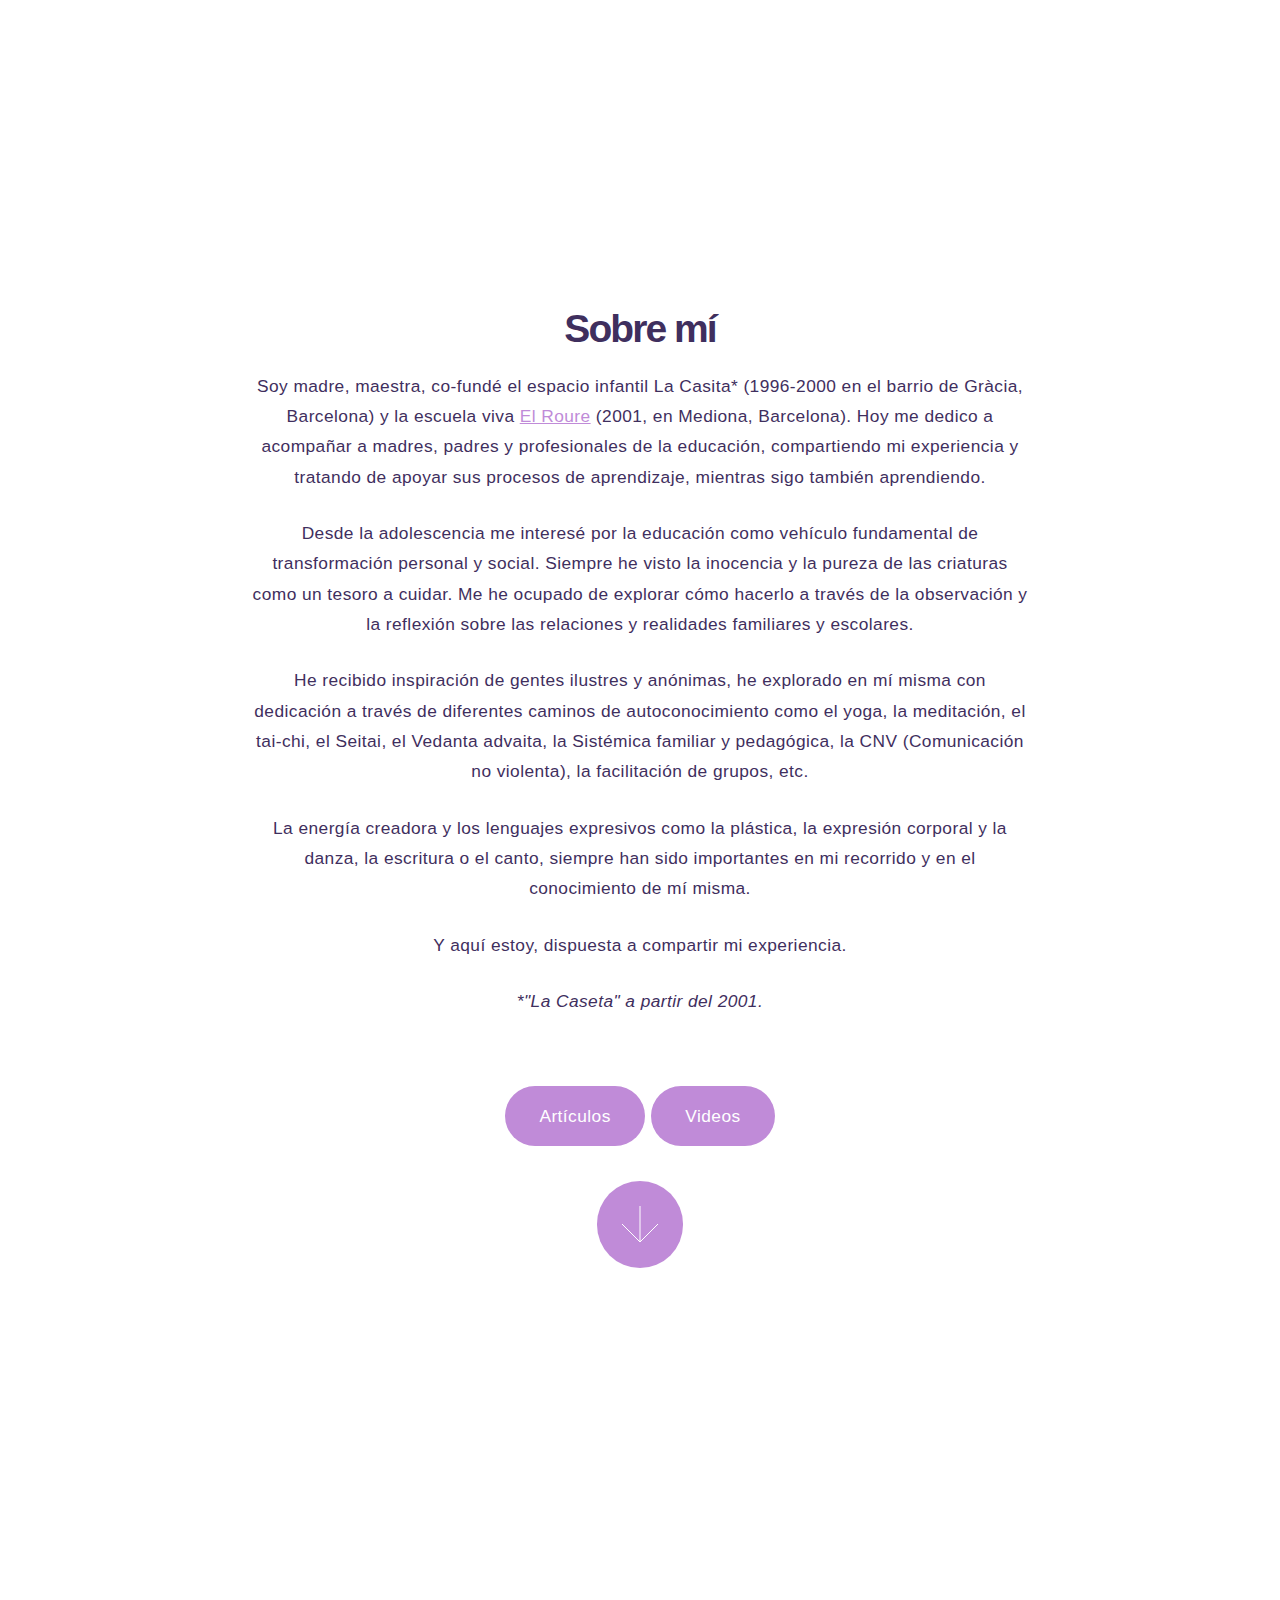
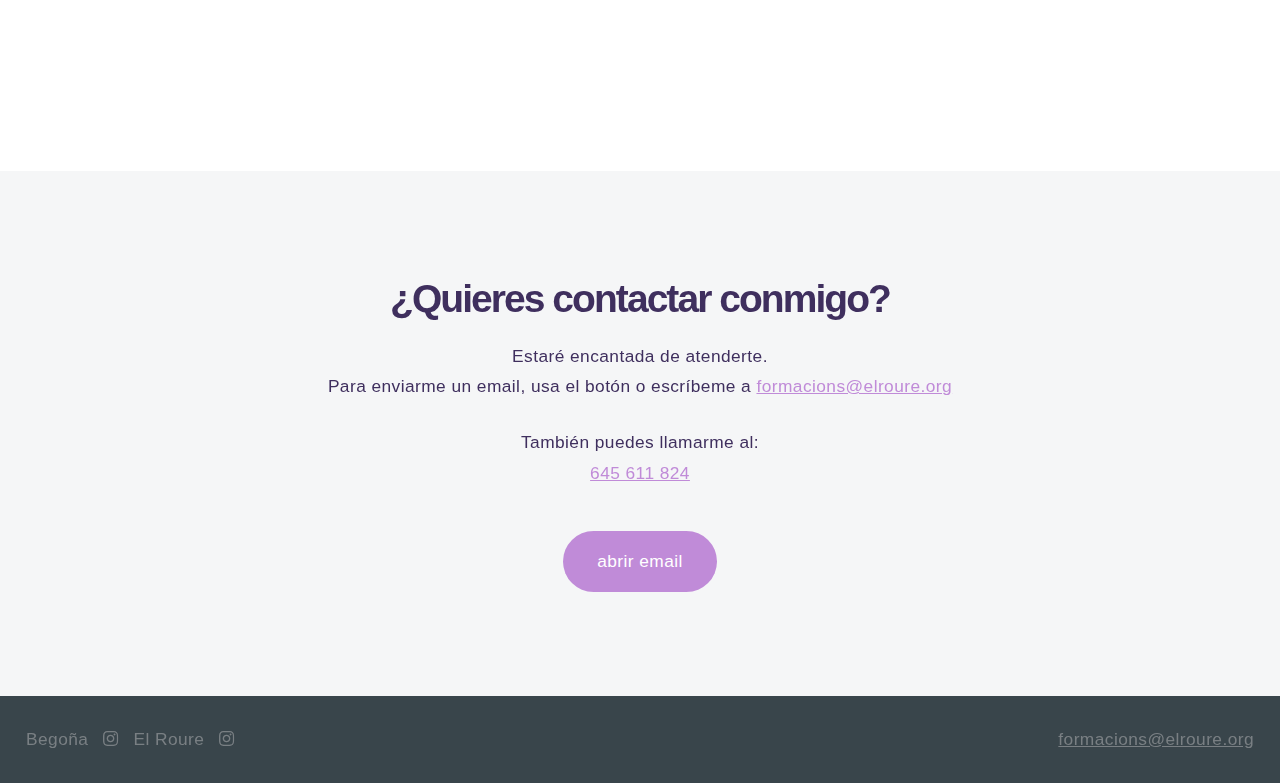
==== commit 271dbf83: "f" ====
--- a/index.html
+++ b/index.html
@@ -58,22 +58,22 @@
 				<!-- Gallery  -->
 					<div class="gallery">
 						<article class="from-left">
-							<a href="images/fulls/01.webp" class="image fit"><img src="images/thumbs/01.webp" title="The Anonymous Red" alt="" /></a>
+							<a href="images/fulls/02.webp" class="image fit"><img src="images/thumbs/02.webp" title="" alt="" /></a>
 						</article>
 						<article class="from-right">
-							<a href="images/fulls/02.webp" class="image fit"><img src="images/thumbs/02.webp" title="Airchitecture II" alt="" /></a>
+							<a href="images/fulls/02.webp" class="image fit"><img src="images/thumbs/02.webp" title="" alt="" /></a>
 						</article>
 						<article class="from-left">
-							<a href="images/fulls/03.webp" class="image fit"><img src="images/thumbs/03.webp" title="Air Lounge" alt="" /></a>
+							<a href="images/fulls/02.webp" class="image fit"><img src="images/thumbs/02.webp" title="" alt="" /></a>
 						</article>
 						<article class="from-right">
-							<a href="images/fulls/04.webp" class="image fit"><img src="images/thumbs/04.webp" title="Carry on" alt="" /></a>
+							<a href="images/fulls/03.webp" class="image fit"><img src="images/thumbs/03.webp" title="" alt="" /></a>
 						</article>
 						<article class="from-left">
-							<a href="images/fulls/05.webp" class="image fit"><img src="images/thumbs/05.webp" title="The sparkling shell" alt="" /></a>
+							<a href="images/fulls/03.webp" class="image fit"><img src="images/thumbs/03.webp" title="" alt="" /></a>
 						</article>
 						<article class="from-right">
-							<a href="images/fulls/06.webp" class="image fit"><img src="images/thumbs/06.webp" title="Bent IX" alt="" /></a>
+							<a href="images/fulls/03.webp" class="image fit"><img src="images/thumbs/03.webp" title="" alt="" /></a>
 						</article>
 					</div>
 					<br />
@@ -88,8 +88,11 @@
 						<i><p>*"La Caseta" a partir del 2001.</p></i>
 							<br />
 							<br />
-						<a href="mailto:formacions@elroure.org" class="button ">Contactar</a>
+						<a href="articulos.html" class="button ">Artículos</a> <a href="videos.html" class="button ">Videos</a>
 					</header>
+					<footer>
+						<a href="#one" class="button style down"></a>
+					</footer>
 			</div>
 		</section>
 			
@@ -105,13 +108,15 @@
 							directa y profunda de lo que se da en las situaciones de crianza y aprendizaje
 							 de niños y adolescentes. Miremos también lo que nos dificulta esta percepción 
 							 como adultos afectados por los modelos familiares y culturales vividos.</p>
-					<ul>
-						<li><b>· Savia, Curso anual de Educación Viva.</b></li>
-						<li><b>· Taller de comunicación consciente.</b></li>
-						
-					</ul>
+					
 					<br />
-					<a href="cursos.html" class="button small">Leer más</a>
+					<a href="savia.html" class="button small">Savia, Curso anual de Educación Viva</a>
+					<br />
+					<br />
+					<a href="docs/tallercomunicacionconsciente.pdf" class="button small">Taller de comunicación consciente</a>
+					<footer>
+						<a href="#two" class="button style down"></a>
+					</footer>
 				</div>
 			</section>
 
@@ -127,14 +132,21 @@
 							 patrones y tendencias personales o profesionales, renovar las concepciones y formas de
 							  funcionamiento que tenemos integradas y no son coherentes con lo que verdaderamente
 							   queremos.</p>
-							   <ul>
-								<li><b>· Círculos Latido, grupo de acompañamiento para familias de adolescentes.</b></li>
-								<li><b>· Acompañamiento a medida a familias.</b></li>
-								<li><b>· Acompañamiento a medida a profesionales.</b></li>
-								<li><b>· Acompañamiento a medida a proyectos educativos.</b></li>
-							</ul>
+							  
 							<br />
-							<a href="acompañamientos.html" class="button small">Leer más</a>
+							<a href="acompañamientos.html" class="button small">Círculos Batec, grupo de acompañamiento para familias de adolescentes</a>
+							<br />
+							<br />
+							<a href="acompañamientos.html" class="button small">Acompañamiento a medida a familias</a>
+							<br />
+							<br />
+							<a href="acompañamientos.html" class="button small">Acompañamiento a medida a profesionales</a>
+							<br />
+							<br />
+							<a href="acompañamientos.html" class="button small">Acompañamiento a medida a proyectos educativos</a>
+							<footer>
+								<a href="#contacto" class="button style down"></a>
+							</footer>
 						</div>
 					</section>
 
@@ -148,7 +160,7 @@
 						<p>Estaré encantada de atenderte.<br />Para enviarme un email, usa el botón o escríbeme a <a href="mailto:formacions@elroure.org">formacions@elroure.org</a></p>
 								<p>También puedes llamarme al: <br /><a href="tel:+34645611824">645 611 824</a></p>
 					</header>
-					<a href="mailto:formacions@elroure.org" class="button primary">email</a>
+					<a href="mailto:formacions@elroure.org" class="button primary">abrir email</a>
 				</div>
 			</section>
 
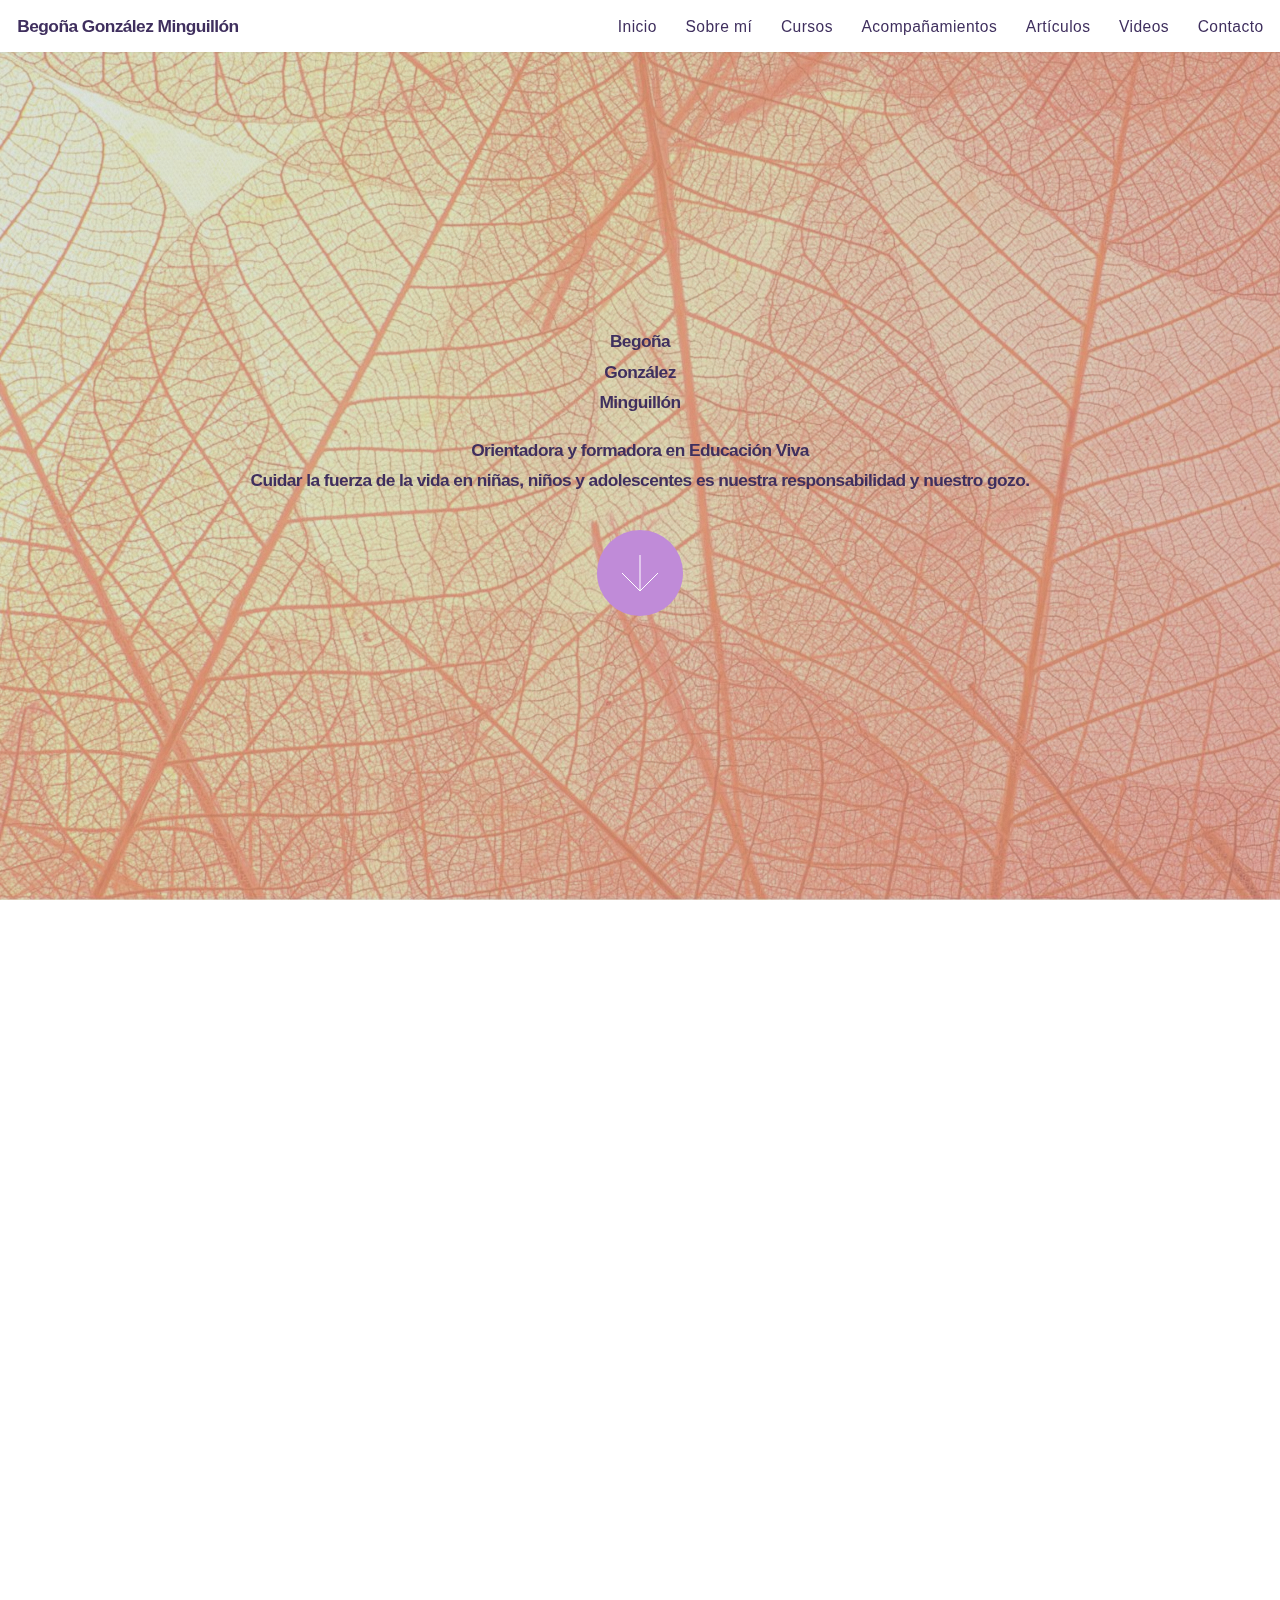
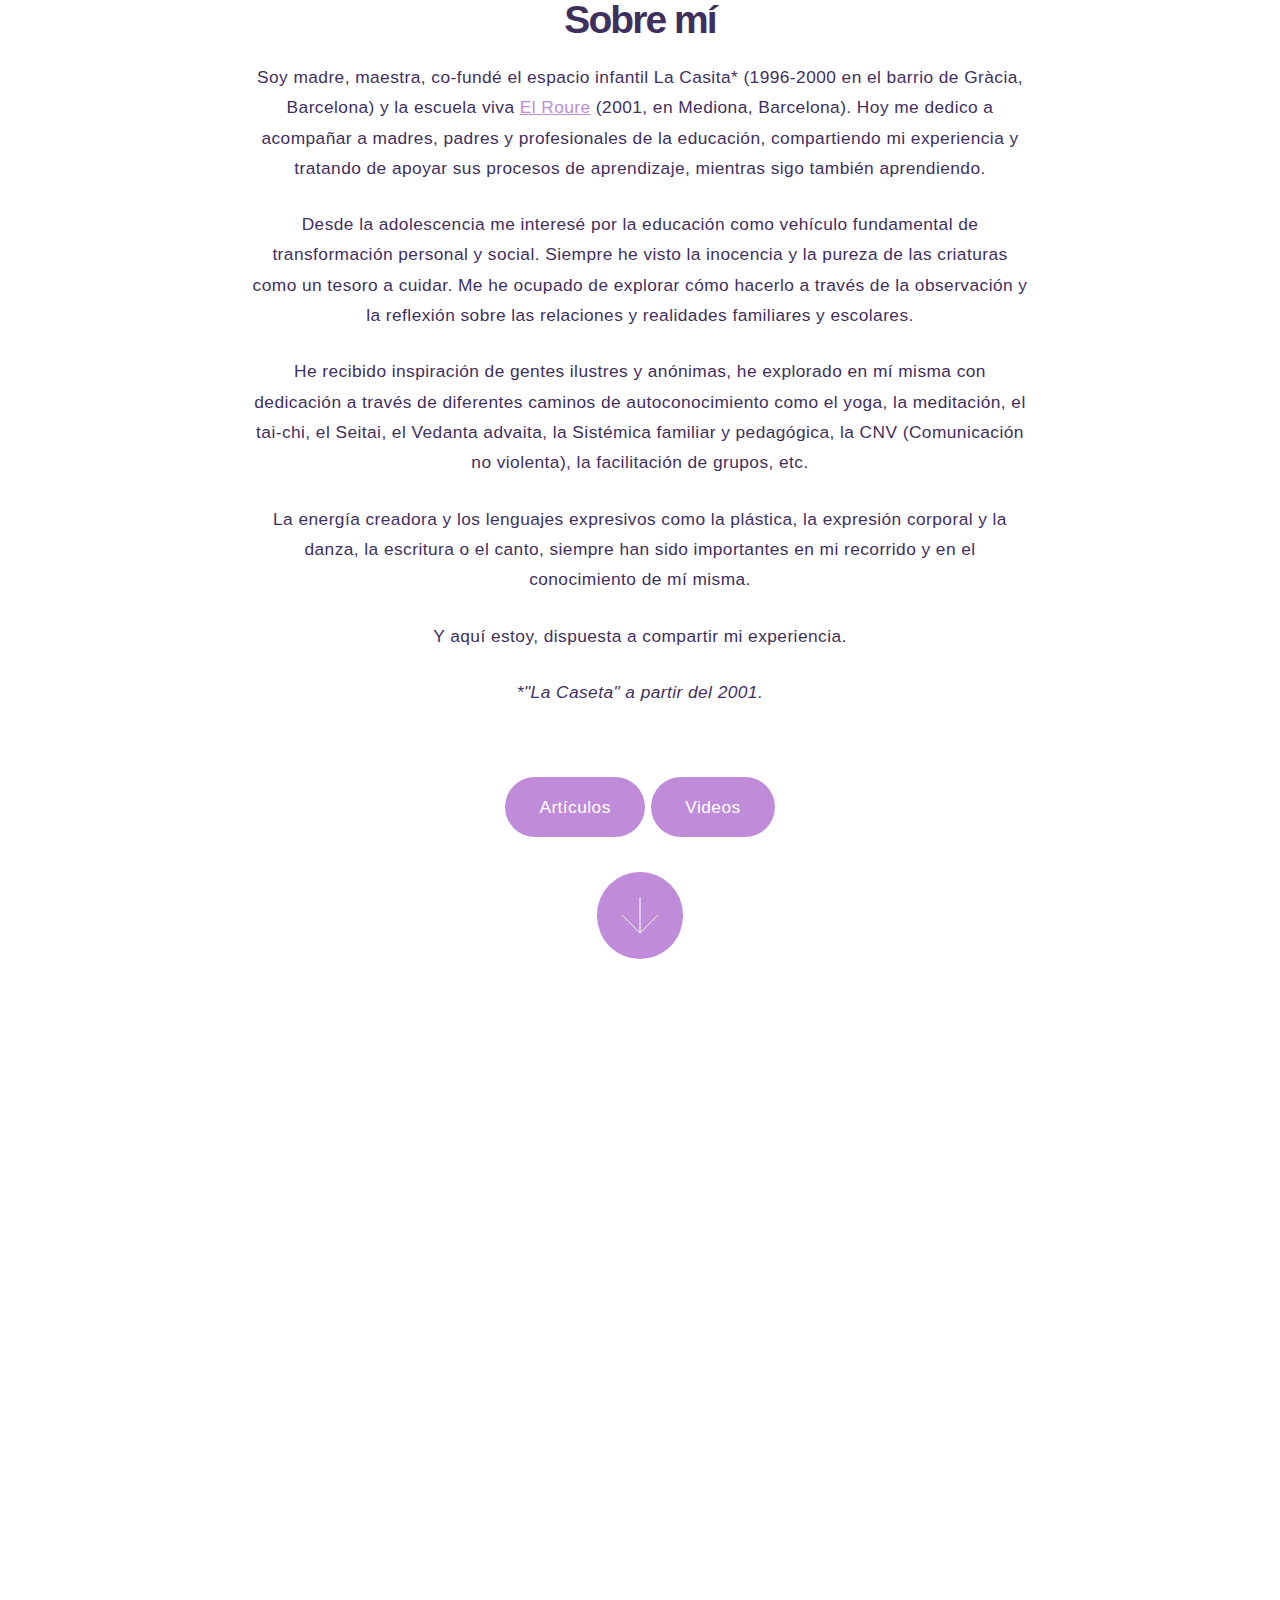
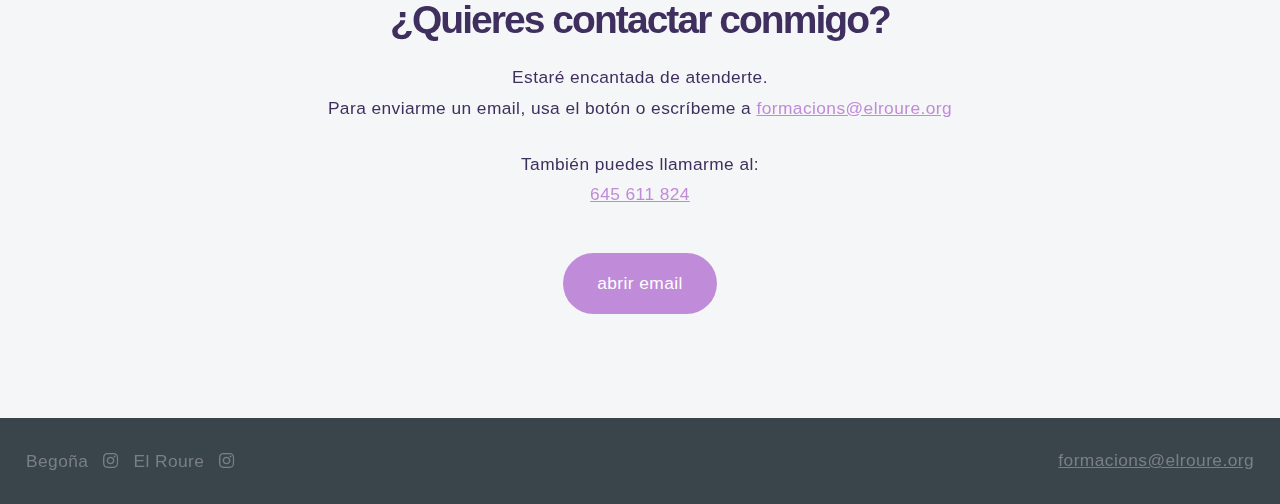
==== commit 7b990d4e: "f" ====
--- a/index.html
+++ b/index.html
@@ -69,14 +69,7 @@
 						<article class="from-right">
 							<a href="images/fulls/03.webp" class="image fit"><img src="images/thumbs/03.webp" title="" alt="" /></a>
 						</article>
-						<article class="from-left">
-							<a href="images/fulls/03.webp" class="image fit"><img src="images/thumbs/03.webp" title="" alt="" /></a>
-						</article>
-						<article class="from-right">
-							<a href="images/fulls/03.webp" class="image fit"><img src="images/thumbs/03.webp" title="" alt="" /></a>
-						</article>
 					</div>
-					<br />
 
 					<header>
 						<h2>Sobre mí</h2>
@@ -114,6 +107,10 @@
 					<br />
 					<br />
 					<a href="docs/tallercomunicacionconsciente.pdf" class="button small">Taller de comunicación consciente</a>
+					<br />
+					<br />
+					<a href="acompañamientos.html" class="button small">Círculos Batec, grupo de acompañamiento para familias de adolescentes</a>
+
 					<footer>
 						<a href="#two" class="button style down"></a>
 					</footer>
@@ -134,16 +131,14 @@
 							   queremos.</p>
 							  
 							<br />
-							<a href="acompañamientos.html" class="button small">Círculos Batec, grupo de acompañamiento para familias de adolescentes</a>
+							<br />
+							<a href="acompañamientos.html" class="button small">A familias</a>
 							<br />
 							<br />
-							<a href="acompañamientos.html" class="button small">Acompañamiento a medida a familias</a>
+							<a href="acompañamientos.html" class="button small">A profesionales</a>
 							<br />
 							<br />
-							<a href="acompañamientos.html" class="button small">Acompañamiento a medida a profesionales</a>
-							<br />
-							<br />
-							<a href="acompañamientos.html" class="button small">Acompañamiento a medida a proyectos educativos</a>
+							<a href="acompañamientos.html" class="button small">A proyectos educativos</a>
 							<footer>
 								<a href="#contacto" class="button style down"></a>
 							</footer>
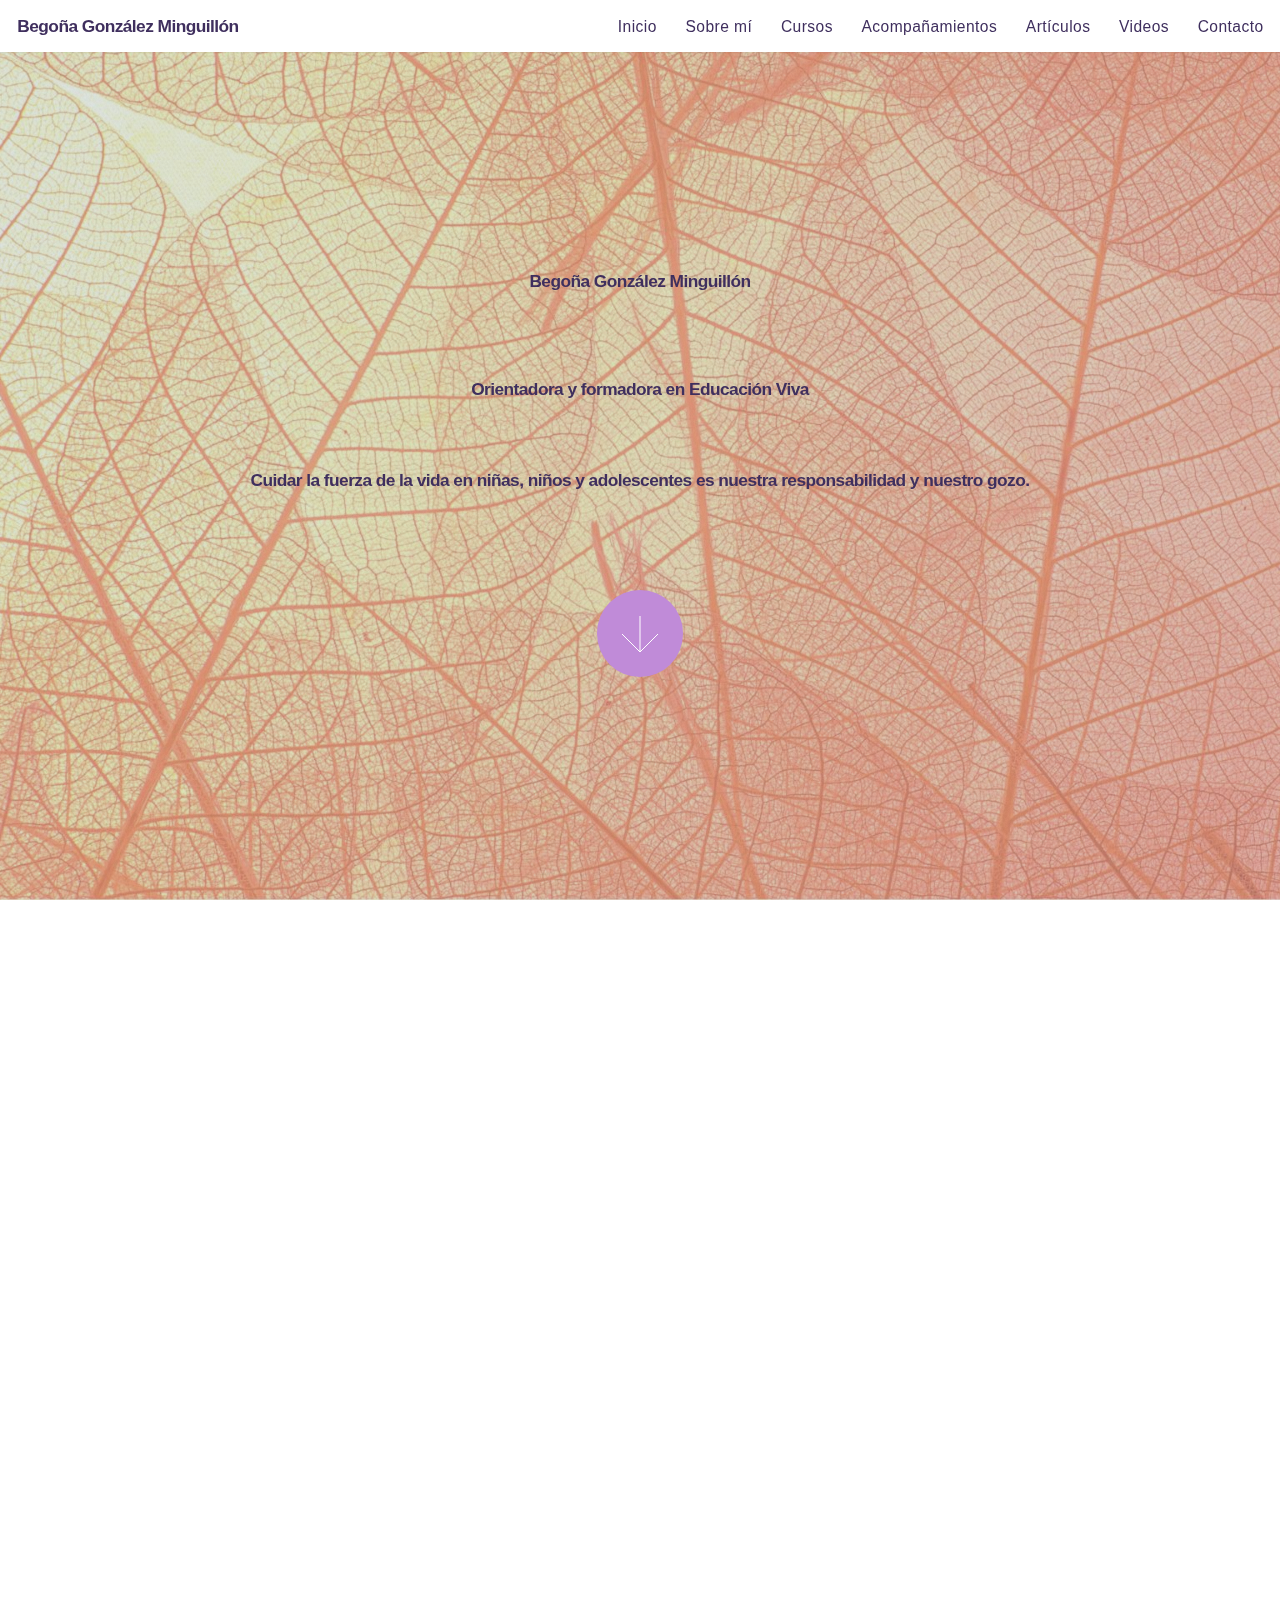
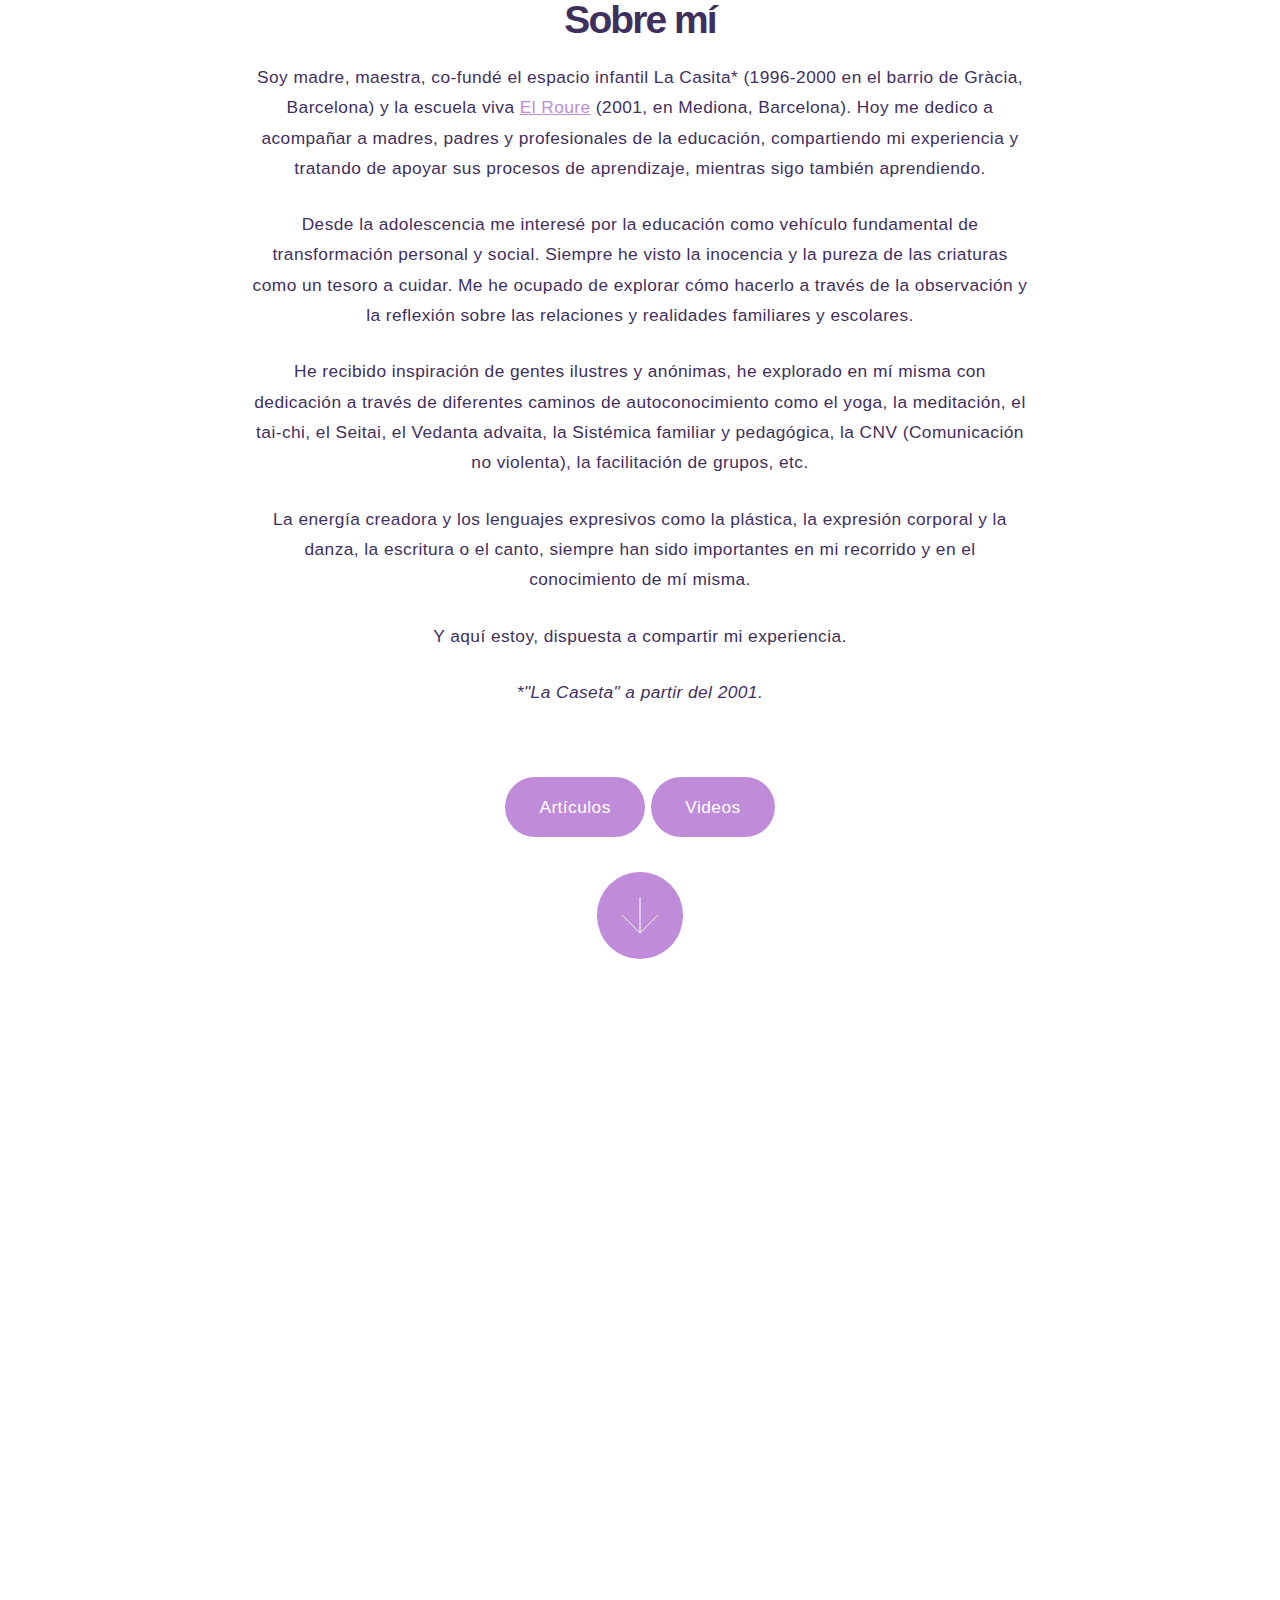
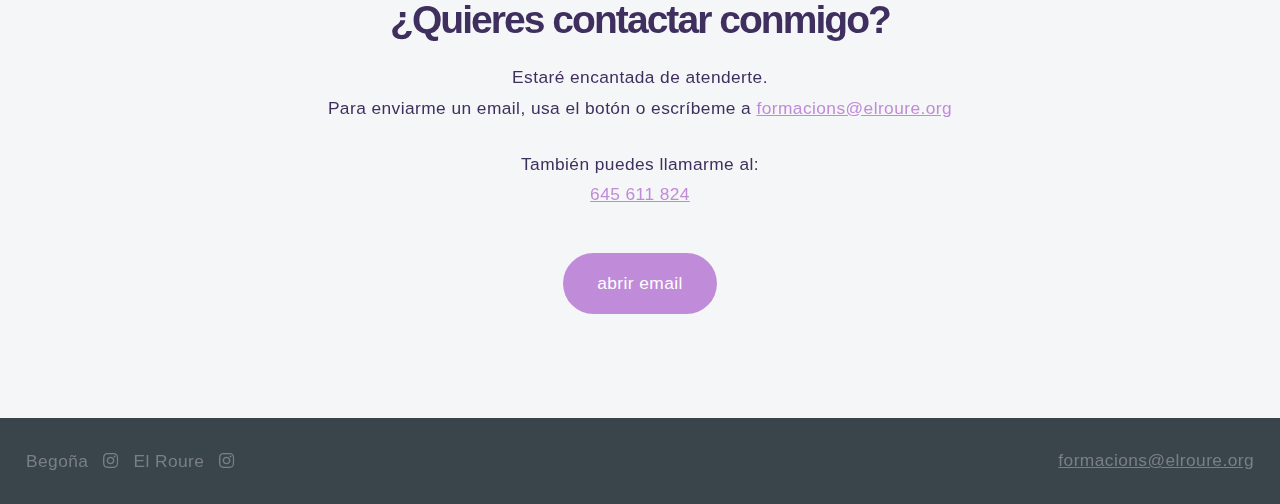
==== commit 6006abe7: "a" ====
--- a/index.html
+++ b/index.html
@@ -39,13 +39,17 @@
 			<section id="intro" class="main style1 dark fullscreen">
 				<div class="content">
 					<header>
-						<h1>Begoña</h1>
-						<h3>González</h3>
-						<h4>Minguillón</h4>
+						<h1>Begoña González Minguillón</h1>
 					</header>
+					<br />
+							<br />
 					<h3>Orientadora y formadora en Educación Viva</h3>
+					<br />
+							<br />
 					<h3>Cuidar la fuerza de la vida en niñas, niños y adolescentes es nuestra responsabilidad y nuestro gozo.
 					</h3>
+					<br />
+							<br />
 					<footer>
 						<a href="#sobremi" class="button style down">Más</a>
 					</footer>
